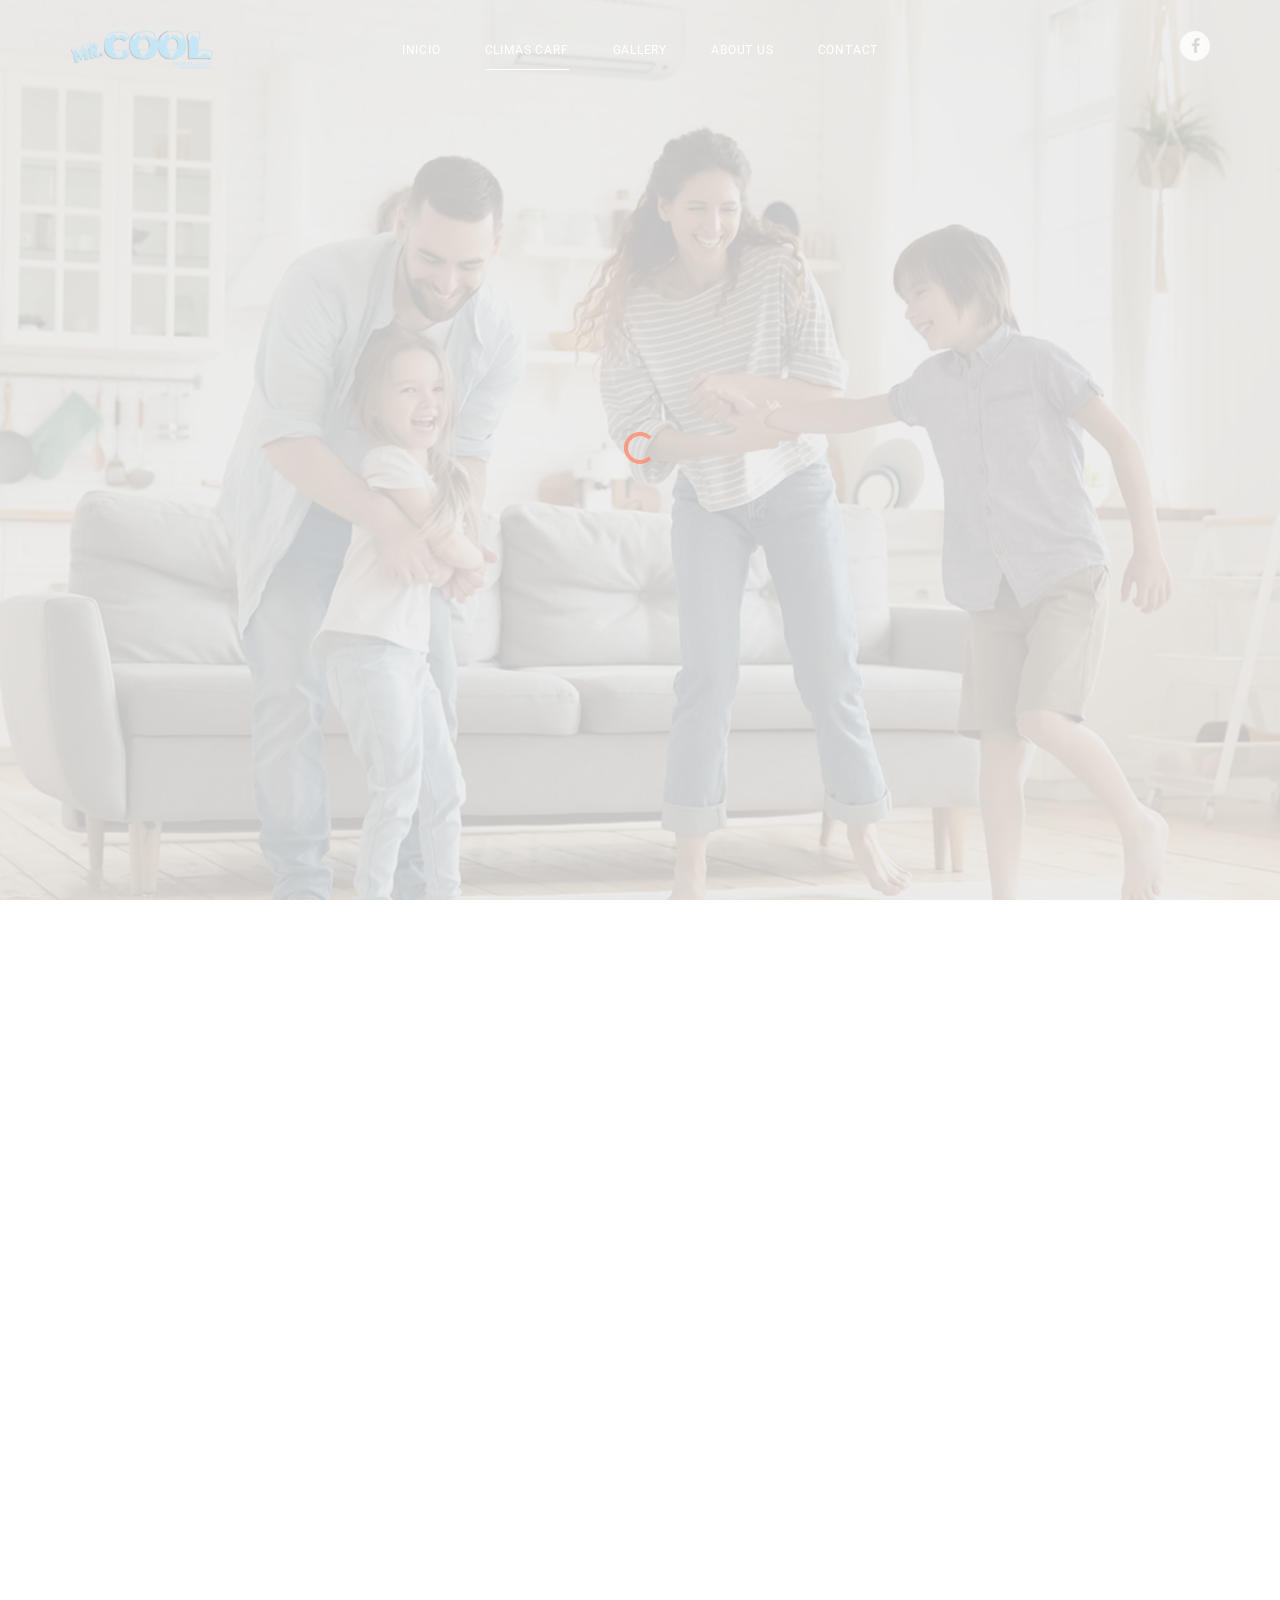
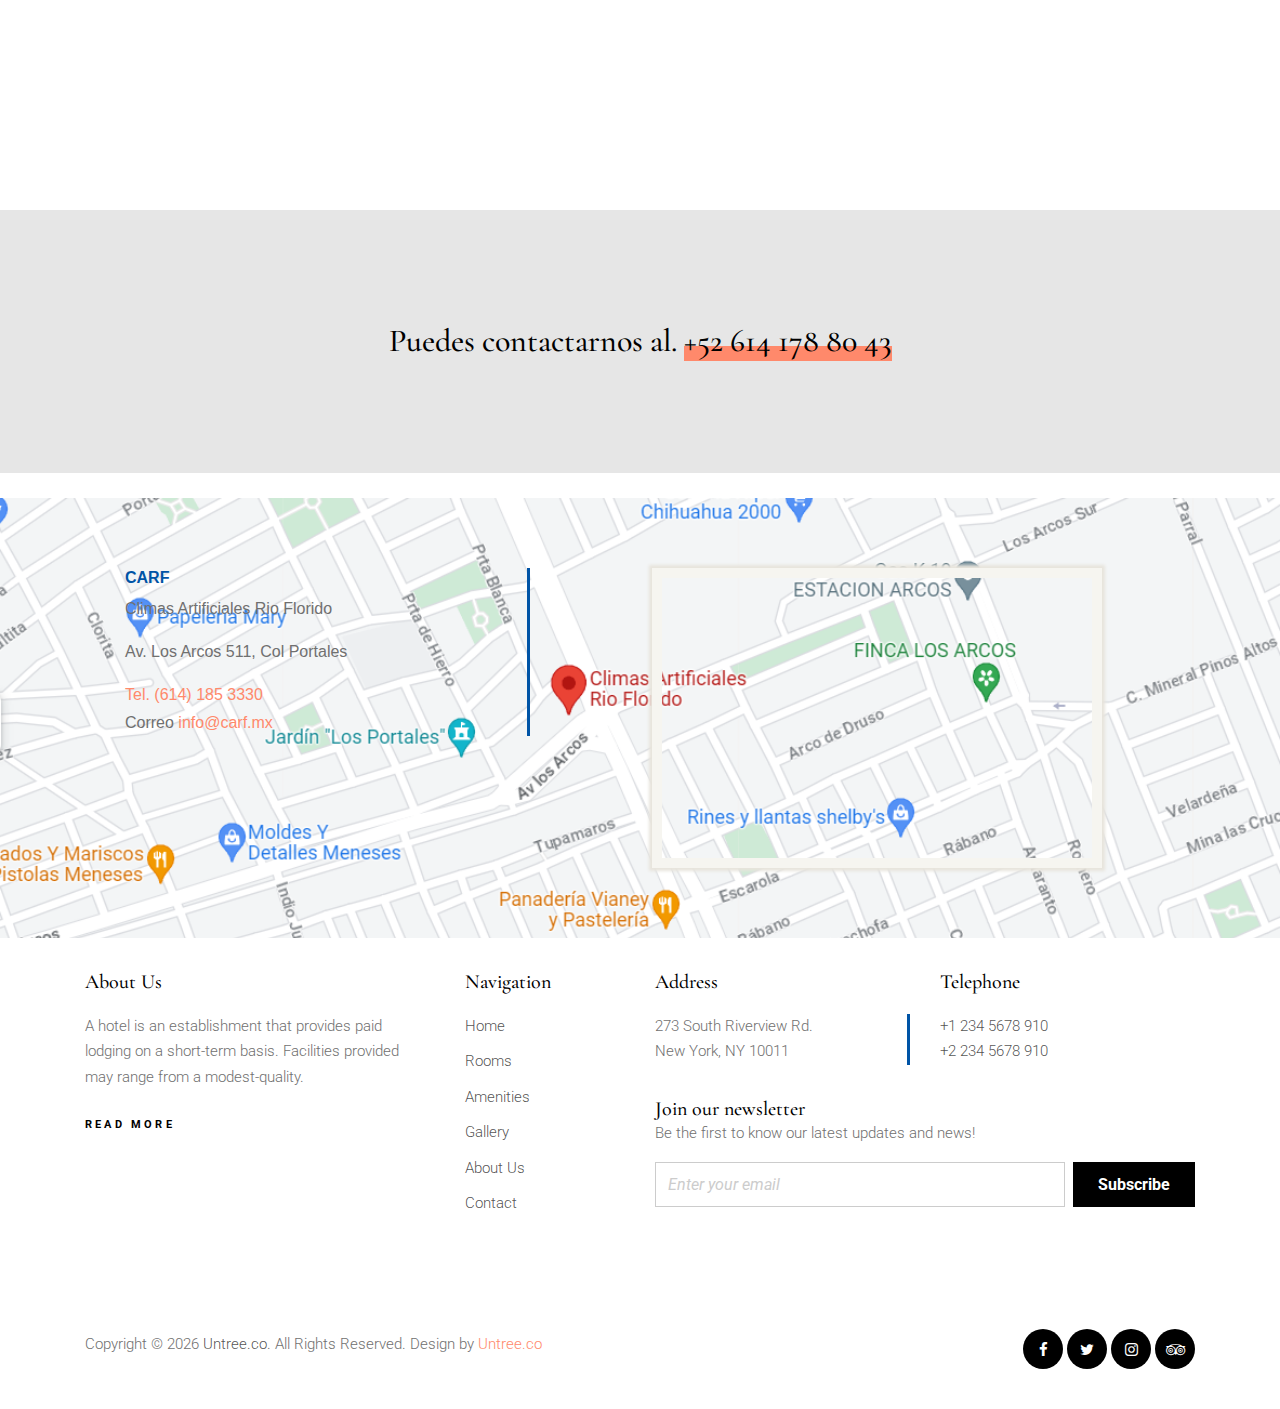
==== climas.html @ 11f44f5e "updates" ====
<!-- /*
* Template Name: LuxuryHotel
* Template Author: Untree.co
* Tempalte URI: https://untree.co/
* License: https://creativecommons.org/licenses/by/3.0/
*/ -->
<!doctype html>
<html lang="en">

<head>
  <meta charset="utf-8">
  <meta name="viewport" content="width=device-width, initial-scale=1, shrink-to-fit=no">
  <meta name="author" content="Untree.co">
  <link rel="shortcut icon" href="./images/icoMrCool-01.png">

  <meta name="description" content="" />
  <meta name="keywords" content="" />

  <link
    href="https://fonts.googleapis.com/css?family=Cormorant+Garamond:400,500i,700|Roboto:300,400,500,700&display=swap"
    rel="stylesheet">

  <link rel="stylesheet" href="css/vendor/icomoon/style.css">
  <link rel="stylesheet" href="css/vendor/owl.carousel.min.css">
  <link rel="stylesheet" href="css/vendor/aos.css">
  <link rel="stylesheet" href="css/vendor/animate.min.css">
  <link rel="stylesheet" href="css/vendor/bootstrap.css">

  <!-- Theme Style -->
  <link rel="stylesheet" href="css/style.css">

  <title>Climas Artificiales</title>
</head>
<body>

  <div id="untree_co--overlayer"></div>
  <div class="loader">
    <div class="spinner-border text-primary" role="status">
      <span class="sr-only">Loading...</span>
    </div>
  </div>

  <nav class="untree_co--site-mobile-menu">
    <div class="close-wrap d-flex">
      <a href="#" class="d-flex ml-auto js-menu-toggle">
        <span class="close-label">Cerrar</span>
        <div class="close-times">
          <span class="bar1"></span>
          <span class="bar2"></span>
        </div>
      </a>
    </div>
    <div class="site-mobile-inner"></div>
  </nav>


  <div class="untree_co--site-wrap">

    <nav class="untree_co--site-nav js-sticky-nav">
      <div class="container d-flex align-items-center">
        <div class="logo-wrap">
          <div class="logos">
            <img src="images/MrCool2-01.png" alt="">
          </div>
        </div>
        <div class="site-nav-ul-wrap text-center d-none d-lg-block">
          <ul class="site-nav-ul js-clone-nav">
            <li><a href="index.html">Inicio</a></li>
            <!-- <li class="has-children">
              <a href="rooms.html"></a>
              <ul class="dropdown">
                <li class="has-children">
                  <a href="#">King Bedroom</a>
                  <ul class="dropdown">
                    <li>
                      <a href="#">King Bedroom</a>
                    </li>
                    <li>
                      <a href="#">Queen &amp; Double Bedroom</a>
                    </li>
                    <li>
                      <a href="#">Le Voila Suite</a>
                    </li>
                  </ul>
                </li>
                <li>
                  <a href="#">Queen &amp; Double Bedroom</a>
                </li>
                <li>
                  <a href="#">Le Voila Suite</a>
                </li>
              </ul>
            </li> -->
            <li class="active"><a href="climas.html">Climas CARF</a></li>
            <li><a href="gallery.html">Gallery</a></li>
            <li><a href="about.html">About Us</a></li>
            <li><a href="contact.html">Contact</a></li>
          </ul>
        </div>
        <div class="icons-wrap text-md-right">

          <ul class="icons-top d-none d-lg-block">
            <!-- <li class="mr-4">
              <a href="#" class="js-search-toggle"><span class="icon-search2"></span></a>
            </li> -->
            <li>
              <a href="https://www.facebook.com/ClimasCARF" target="_blank"><span class="icon-facebook"></span></a>
            </li>
            <!-- <li>
              <a href="#"><span class="icon-twitter"></span></a>
            </li>
            <li>
              <a href="#"><span class="icon-instagram"></span></a>
            </li> -->
          </ul>

          <!-- Mobile Toggle -->
          <a href="#" class="d-block d-lg-none burger js-menu-toggle" data-toggle="collapse" data-target="#main-navbar">
            <span></span>
          </a>
        </div>
      </div>
    </nav>

    <main class="site-untree_co--main">


      <div class="untree_co--site-hero inner-page overlay"
        style="background-image: url('images/familia-aire-acondicionado.jpg')">
        <div class="container">
          <div class="row align-items-center justify-content-center">
            <div class="col-md-8 text-center">
              <div class="site-hero-contents" data-aos="fade-up">
                <h1 class="hero-heading text-white">Aire Acondicionado</h1>
                <h1 class="hero-heading text-white">Date un descanso.</h1>
              </div>
            </div>
          </div>
        </div>
      </div>

      <div class="untree_co--site-section">
        <div class="container">

          <div class="row justify-content-center text-center pt-0 pb-5">
            <div class="col-lg-7 section-heading" data-aos="fade-up">
              <h3 class="text-center">Fabricación, Venta e Instalación</h3>
              <h2>Aire Acondicionado, Calefacción y Refrigeración</h2>
            </div>
          </div>

          <div class="row custom-row-02192 align-items-stretch">
            <div class="col-md-6 col-lg-4 mb-5" data-aos="fade-up" data-aos-delay="100">
              <div class="media-29191 text-center h-100">
                <div class="media-29191-icon">
                  <img src="images/svg/fabricacion" alt="Image" class="img-fluid">
                </div>
                <h3>Fabricamos</h3>
                <p>Canalones americanos (pecho de paloma) y ductos de cualquier medida, solo de los mejores materiales
                </p>
                <p>
                <p><a class="readmore reverse">para cualquier proyecto, con la mejor calidad.</a></p>
                </p>
              </div>
            </div>

            <div class="col-md-6 col-lg-4 mb-5" data-aos="fade-up" data-aos-delay="200">
              <div class="media-29191 text-center h-100">
                <div class="media-29191-icon">
                  <img src="images/svg/instalacion" alt="Image" class="img-fluid">
                </div>
                <h3>Instalamos</h3>
                <p>Nos encargamos de toda la instalación necesaria para tu producto.
                </p>
                <p>
                <p><a class="readmore reverse">para cualquier proyecto, con la mejor calidad.</a></p>
                </p>
              </div>
            </div>
            <div class="col-md-6 col-lg-4 mb-5" data-aos="fade-up" data-aos-delay="100">
              <div class="media-29191 text-center h-100">
                <div class="media-29191-icon">
                  <img src="images/svg/venta.png" alt="Image" class="img-fluid">
                </div>
                <h3>Venta</h3>
                <p>Vendemos equipo de aire aconficionado, refrigeración y Calefacción, para su hogar u oficina.
                  Asi como refacciones y productos para el mantenimineto de su equipo.
                </p>
                <p>
                <p><a class="readmore reverse">para cualquier proyecto, con la mejor calidad.</a></p>
                </p>
              </div>
            </div>
          </div>
        </div>
      </div>
      <div class="untree_co--site-section py-5 bg-body-darker cta">
        <div class="container">
          <div class="row">
            <div class="col-12 text-center">
              <h3 class="m-0 p-0">Puedes contactarnos al. <a href="tel://+526141788042">+52 614 178 80 43</a></h3>
            </div>
          </div>
        </div>
      </div>
    </main>
    <section id="contacto">
      <div class="gmap-area">
        <div class="container">
          <div class="row">
            <div class="col-sm-5 map-content">
              <ul>
                <li>
                  <address>
                    <h5>CARF</h5>
                    <p>Climas Artificiales Rio Florido </p>
                    <p>Av. Los Arcos 511, Col Portales</p>
                    <p><a href="tel:+6141853330">Tel. (614) 185 3330</a><br>
                      Correo <a href="MAILTO:info@carf.mx">info@carf.mx</a></p>
                  </address>
                </li>
              </ul>
            </div>
            <div class="col-sm-7 text-center">
              <div class="gmap">
                <iframe
                  src="https://www.google.com/maps/embed?pb=!1m0!3m2!1ses-419!2smx!4v1468953461432!6m8!1m7!1saCD23Xq8eUC2lxLMe-7nBg!2m2!1d28.73605409561664!2d-106.1353662226344!3f328.1007007539862!4f0!5f0.7820865974627469"
                  width="600" height="450" frameborder="0" style="border:0" allowfullscreen></iframe>

              </div>
            </div>


          </div>
        </div>
      </div>
    </section>
    <footer class="untree_co--site-footer">

      <div class="container">
        <div class="row">
          <div class="col-md-4 pr-md-5">
            <h3>About Us</h3>
            <p>A hotel is an establishment that provides paid lodging on a short-term basis. Facilities provided may
              range from a modest-quality.</p>
            <p><a href="#" class="readmore">Read more</a></p>
          </div>
          <div class="col-md-8 ml-auto">
            <div class="row">
              <div class="col-md-3">
                <h3>Navigation</h3>
                <ul class="list-unstyled">
                  <li><a href="#">Home</a></li>
                  <li><a href="#">Rooms</a></li>
                  <li><a href="#">Amenities</a></li>
                  <li><a href="#">Gallery</a></li>
                  <li><a href="#">About Us</a></li>
                  <li><a href="#">Contact</a></li>
                </ul>
              </div>
              <div class="col-md-9 ml-auto">
                <div class="row mb-3">
                  <div class="col-md-6">
                    <h3>Address</h3>
                    <address>273 South Riverview Rd. <br> New York, NY 10011</address>
                  </div>
                  <div class="col-md-6">
                    <h3>Telephone</h3>
                    <p>
                      <a href="#">+1 234 5678 910</a> <br>
                      <a href="#">+2 234 5678 910</a>
                    </p>
                  </div>
                </div>

                <h3 class="mb-0">Join our newsletter</h3>
                <p>Be the first to know our latest updates and news!</p>
                <form action="#" method="" class="form-subscribe">
                  <div class="form-group d-flex">
                    <input type="email" class="form-control mr-2" placeholder="Enter your email">
                    <input type="submit" value="Subscribe" class="btn btn-black px-4 text-white">
                  </div>
                </form>
              </div>

            </div>
          </div>
        </div>
        <div class="row mt-5 pt-5 align-items-center">
          <div class="col-md-6 text-md-left">
            <!-- Link back to Untree.co can't be removed. Template is licensed under CC BY 3.0. If you purchased a license you can remove this. -->
            <p>
              Copyright &copy;
              <script>document.write(new Date().getFullYear());</script> <a href="index.html">Untree.co</a>. All Rights
              Reserved. Design by <a href="https://untree.co/" target="_blank" class="text-primary">Untree.co</a>
            </p>
            <!-- Link back to Untree.co can't be removed. Template is licensed under CC BY 3.0. If you purchased a license you can remove this. -->
          </div>
          <div class="col-md-6 text-md-right">
            <ul class="icons-top icons-dark">
              <li>
                <a href="#"><span class="icon-facebook"></span></a>
              </li>
              <li>
                <a href="#"><span class="icon-twitter"></span></a>
              </li>
              <li>
                <a href="#"><span class="icon-instagram"></span></a>
              </li>
              <li>
                <a href="#"><span class="icon-tripadvisor"></span></a>
              </li>
            </ul>

          </div>
        </div>
      </div>

    </footer>
  </div>
  <!-- Search -->
  <div class="search-wrap">
    <a href="#" class="close-search js-search-toggle">
      <span>Close</span>
    </a>
    <div class="container">
      <div class="row justify-content-center align-items-center text-center">
        <div class="col-md-12">
          <form action="#">
            <input type="search" name="s" id="s" placeholder="Type a keyword and hit enter..." autocomplete="false">
          </form>
        </div>
      </div>
    </div>
  </div>

  <script src="js/vendor/jquery-3.3.1.min.js"></script>
  <script src="js/vendor/popper.min.js"></script>
  <script src="js/vendor/bootstrap.min.js"></script>

  <script src="js/vendor/owl.carousel.min.js"></script>

  <script src="js/vendor/jarallax.min.js"></script>
  <script src="js/vendor/jarallax-element.min.js"></script>
  <script src="js/vendor/ofi.min.js"></script>

  <script src="js/vendor/aos.js"></script>

  <script src="js/vendor/jquery.lettering.js"></script>
  <script src="js/vendor/jquery.sticky.js"></script>

  <script src="js/vendor/TweenMax.min.js"></script>
  <script src="js/vendor/ScrollMagic.min.js"></script>
  <script src="js/vendor/scrollmagic.animation.gsap.min.js"></script>
  <script src="js/vendor/debug.addIndicators.min.js"></script>


  <script src="js/main.js"></script>
</body>
</html>
---- css/vendor/icomoon/style.css ----
@font-face {
  font-family: 'icomoon';
  src:  url('fonts/icomoon.eot?10si43');
  src:  url('fonts/icomoon.eot?10si43#iefix') format('embedded-opentype'),
    url('fonts/icomoon.ttf?10si43') format('truetype'),
    url('fonts/icomoon.woff?10si43') format('woff'),
    url('fonts/icomoon.svg?10si43#icomoon') format('svg');
  font-weight: normal;
  font-style: normal;
}

[class^="icon-"], [class*=" icon-"] {
  /* use !important to prevent issues with browser extensions that change fonts */
  font-family: 'icomoon' !important;
  speak: none;
  font-style: normal;
  font-weight: normal;
  font-variant: normal;
  text-transform: none;
  line-height: 1;

  /* Better Font Rendering =========== */
  -webkit-font-smoothing: antialiased;
  -moz-osx-font-smoothing: grayscale;
}

.icon-asterisk:before {
  content: "\f069";
}
.icon-plus:before {
  content: "\f067";
}
.icon-question:before {
  content: "\f128";
}
.icon-minus:before {
  content: "\f068";
}
.icon-glass:before {
  content: "\f000";
}
.icon-music:before {
  content: "\f001";
}
.icon-search:before {
  content: "\f002";
}
.icon-envelope-o:before {
  content: "\f003";
}
.icon-heart:before {
  content: "\f004";
}
.icon-star:before {
  content: "\f005";
}
.icon-star-o:before {
  content: "\f006";
}
.icon-user:before {
  content: "\f007";
}
.icon-film:before {
  content: "\f008";
}
.icon-th-large:before {
  content: "\f009";
}
.icon-th:before {
  content: "\f00a";
}
.icon-th-list:before {
  content: "\f00b";
}
.icon-check:before {
  content: "\f00c";
}
.icon-close:before {
  content: "\f00d";
}
.icon-remove:before {
  content: "\f00d";
}
.icon-times:before {
  content: "\f00d";
}
.icon-search-plus:before {
  content: "\f00e";
}
.icon-search-minus:before {
  content: "\f010";
}
.icon-power-off:before {
  content: "\f011";
}
.icon-signal:before {
  content: "\f012";
}
.icon-cog:before {
  content: "\f013";
}
.icon-gear:before {
  content: "\f013";
}
.icon-trash-o:before {
  content: "\f014";
}
.icon-home:before {
  content: "\f015";
}
.icon-file-o:before {
  content: "\f016";
}
.icon-clock-o:before {
  content: "\f017";
}
.icon-road:before {
  content: "\f018";
}
.icon-download:before {
  content: "\f019";
}
.icon-arrow-circle-o-down:before {
  content: "\f01a";
}
.icon-arrow-circle-o-up:before {
  content: "\f01b";
}
.icon-inbox:before {
  content: "\f01c";
}
.icon-play-circle-o:before {
  content: "\f01d";
}
.icon-repeat:before {
  content: "\f01e";
}
.icon-rotate-right:before {
  content: "\f01e";
}
.icon-refresh:before {
  content: "\f021";
}
.icon-list-alt:before {
  content: "\f022";
}
.icon-lock:before {
  content: "\f023";
}
.icon-flag:before {
  content: "\f024";
}
.icon-headphones:before {
  content: "\f025";
}
.icon-volume-off:before {
  content: "\f026";
}
.icon-volume-down:before {
  content: "\f027";
}
.icon-volume-up:before {
  content: "\f028";
}
.icon-qrcode:before {
  content: "\f029";
}
.icon-barcode:before {
  content: "\f02a";
}
.icon-tag:before {
  content: "\f02b";
}
.icon-tags:before {
  content: "\f02c";
}
.icon-book:before {
  content: "\f02d";
}
.icon-bookmark:before {
  content: "\f02e";
}
.icon-print:before {
  content: "\f02f";
}
.icon-camera:before {
  content: "\f030";
}
.icon-font:before {
  content: "\f031";
}
.icon-bold:before {
  content: "\f032";
}
.icon-italic:before {
  content: "\f033";
}
.icon-text-height:before {
  content: "\f034";
}
.icon-text-width:before {
  content: "\f035";
}
.icon-align-left:before {
  content: "\f036";
}
.icon-align-center:before {
  content: "\f037";
}
.icon-align-right:before {
  content: "\f038";
}
.icon-align-justify:before {
  content: "\f039";
}
.icon-list:before {
  content: "\f03a";
}
.icon-dedent:before {
  content: "\f03b";
}
.icon-outdent:before {
  content: "\f03b";
}
.icon-indent:before {
  content: "\f03c";
}
.icon-video-camera:before {
  content: "\f03d";
}
.icon-image:before {
  content: "\f03e";
}
.icon-photo:before {
  content: "\f03e";
}
.icon-picture-o:before {
  content: "\f03e";
}
.icon-pencil:before {
  content: "\f040";
}
.icon-map-marker:before {
  content: "\f041";
}
.icon-adjust:before {
  content: "\f042";
}
.icon-tint:before {
  content: "\f043";
}
.icon-edit:before {
  content: "\f044";
}
.icon-pencil-square-o:before {
  content: "\f044";
}
.icon-share-square-o:before {
  content: "\f045";
}
.icon-check-square-o:before {
  content: "\f046";
}
.icon-arrows:before {
  content: "\f047";
}
.icon-step-backward:before {
  content: "\f048";
}
.icon-fast-backward:before {
  content: "\f049";
}
.icon-backward:before {
  content: "\f04a";
}
.icon-play:before {
  content: "\f04b";
}
.icon-pause:before {
  content: "\f04c";
}
.icon-stop:before {
  content: "\f04d";
}
.icon-forward:before {
  content: "\f04e";
}
.icon-fast-forward:before {
  content: "\f050";
}
.icon-step-forward:before {
  content: "\f051";
}
.icon-eject:before {
  content: "\f052";
}
.icon-chevron-left:before {
  content: "\f053";
}
.icon-chevron-right:before {
  content: "\f054";
}
.icon-plus-circle:before {
  content: "\f055";
}
.icon-minus-circle:before {
  content: "\f056";
}
.icon-times-circle:before {
  content: "\f057";
}
.icon-check-circle:before {
  content: "\f058";
}
.icon-question-circle:before {
  content: "\f059";
}
.icon-info-circle:before {
  content: "\f05a";
}
.icon-crosshairs:before {
  content: "\f05b";
}
.icon-times-circle-o:before {
  content: "\f05c";
}
.icon-check-circle-o:before {
  content: "\f05d";
}
.icon-ban:before {
  content: "\f05e";
}
.icon-arrow-left:before {
  content: "\f060";
}
.icon-arrow-right:before {
  content: "\f061";
}
.icon-arrow-up:before {
  content: "\f062";
}
.icon-arrow-down:before {
  content: "\f063";
}
.icon-mail-forward:before {
  content: "\f064";
}
.icon-share:before {
  content: "\f064";
}
.icon-expand:before {
  content: "\f065";
}
.icon-compress:before {
  content: "\f066";
}
.icon-exclamation-circle:before {
  content: "\f06a";
}
.icon-gift:before {
  content: "\f06b";
}
.icon-leaf:before {
  content: "\f06c";
}
.icon-fire:before {
  content: "\f06d";
}
.icon-eye:before {
  content: "\f06e";
}
.icon-eye-slash:before {
  content: "\f070";
}
.icon-exclamation-triangle:before {
  content: "\f071";
}
.icon-warning:before {
  content: "\f071";
}
.icon-plane:before {
  content: "\f072";
}
.icon-calendar:before {
  content: "\f073";
}
.icon-random:before {
  content: "\f074";
}
.icon-comment:before {
  content: "\f075";
}
.icon-magnet:before {
  content: "\f076";
}
.icon-chevron-up:before {
  content: "\f077";
}
.icon-chevron-down:before {
  content: "\f078";
}
.icon-retweet:before {
  content: "\f079";
}
.icon-shopping-cart:before {
  content: "\f07a";
}
.icon-folder:before {
  content: "\f07b";
}
.icon-folder-open:before {
  content: "\f07c";
}
.icon-arrows-v:before {
  content: "\f07d";
}
.icon-arrows-h:before {
  content: "\f07e";
}
.icon-bar-chart:before {
  content: "\f080";
}
.icon-bar-chart-o:before {
  content: "\f080";
}
.icon-twitter-square:before {
  content: "\f081";
}
.icon-facebook-square:before {
  content: "\f082";
}
.icon-camera-retro:before {
  content: "\f083";
}
.icon-key:before {
  content: "\f084";
}
.icon-cogs:before {
  content: "\f085";
}
.icon-gears:before {
  content: "\f085";
}
.icon-comments:before {
  content: "\f086";
}
.icon-thumbs-o-up:before {
  content: "\f087";
}
.icon-thumbs-o-down:before {
  content: "\f088";
}
.icon-star-half:before {
  content: "\f089";
}
.icon-heart-o:before {
  content: "\f08a";
}
.icon-sign-out:before {
  content: "\f08b";
}
.icon-linkedin-square:before {
  content: "\f08c";
}
.icon-thumb-tack:before {
  content: "\f08d";
}
.icon-external-link:before {
  content: "\f08e";
}
.icon-sign-in:before {
  content: "\f090";
}
.icon-trophy:before {
  content: "\f091";
}
.icon-github-square:before {
  content: "\f092";
}
.icon-upload:before {
  content: "\f093";
}
.icon-lemon-o:before {
  content: "\f094";
}
.icon-phone:before {
  content: "\f095";
}
.icon-square-o:before {
  content: "\f096";
}
.icon-bookmark-o:before {
  content: "\f097";
}
.icon-phone-square:before {
  content: "\f098";
}
.icon-twitter:before {
  content: "\f099";
}
.icon-facebook:before {
  content: "\f09a";
}
.icon-facebook-f:before {
  content: "\f09a";
}
.icon-github:before {
  content: "\f09b";
}
.icon-unlock:before {
  content: "\f09c";
}
.icon-credit-card:before {
  content: "\f09d";
}
.icon-feed:before {
  content: "\f09e";
}
.icon-rss:before {
  content: "\f09e";
}
.icon-hdd-o:before {
  content: "\f0a0";
}
.icon-bullhorn:before {
  content: "\f0a1";
}
.icon-bell-o:before {
  content: "\f0a2";
}
.icon-certificate:before {
  content: "\f0a3";
}
.icon-hand-o-right:before {
  content: "\f0a4";
}
.icon-hand-o-left:before {
  content: "\f0a5";
}
.icon-hand-o-up:before {
  content: "\f0a6";
}
.icon-hand-o-down:before {
  content: "\f0a7";
}
.icon-arrow-circle-left:before {
  content: "\f0a8";
}
.icon-arrow-circle-right:before {
  content: "\f0a9";
}
.icon-arrow-circle-up:before {
  content: "\f0aa";
}
.icon-arrow-circle-down:before {
  content: "\f0ab";
}
.icon-globe:before {
  content: "\f0ac";
}
.icon-wrench:before {
  content: "\f0ad";
}
.icon-tasks:before {
  content: "\f0ae";
}
.icon-filter:before {
  content: "\f0b0";
}
.icon-briefcase:before {
  content: "\f0b1";
}
.icon-arrows-alt:before {
  content: "\f0b2";
}
.icon-group:before {
  content: "\f0c0";
}
.icon-users:before {
  content: "\f0c0";
}
.icon-chain:before {
  content: "\f0c1";
}
.icon-link:before {
  content: "\f0c1";
}
.icon-cloud:before {
  content: "\f0c2";
}
.icon-flask:before {
  content: "\f0c3";
}
.icon-cut:before {
  content: "\f0c4";
}
.icon-scissors:before {
  content: "\f0c4";
}
.icon-copy:before {
  content: "\f0c5";
}
.icon-files-o:before {
  content: "\f0c5";
}
.icon-paperclip:before {
  content: "\f0c6";
}
.icon-floppy-o:before {
  content: "\f0c7";
}
.icon-save:before {
  content: "\f0c7";
}
.icon-square:before {
  content: "\f0c8";
}
.icon-bars:before {
  content: "\f0c9";
}
.icon-navicon:before {
  content: "\f0c9";
}
.icon-reorder:before {
  content: "\f0c9";
}
.icon-list-ul:before {
  content: "\f0ca";
}
.icon-list-ol:before {
  content: "\f0cb";
}
.icon-strikethrough:before {
  content: "\f0cc";
}
.icon-underline:before {
  content: "\f0cd";
}
.icon-table:before {
  content: "\f0ce";
}
.icon-magic:before {
  content: "\f0d0";
}
.icon-truck:before {
  content: "\f0d1";
}
.icon-pinterest:before {
  content: "\f0d2";
}
.icon-pinterest-square:before {
  content: "\f0d3";
}
.icon-google-plus-square:before {
  content: "\f0d4";
}
.icon-google-plus:before {
  content: "\f0d5";
}
.icon-money:before {
  content: "\f0d6";
}
.icon-caret-down:before {
  content: "\f0d7";
}
.icon-caret-up:before {
  content: "\f0d8";
}
.icon-caret-left:before {
  content: "\f0d9";
}
.icon-caret-right:before {
  content: "\f0da";
}
.icon-columns:before {
  content: "\f0db";
}
.icon-sort:before {
  content: "\f0dc";
}
.icon-unsorted:before {
  content: "\f0dc";
}
.icon-sort-desc:before {
  content: "\f0dd";
}
.icon-sort-down:before {
  content: "\f0dd";
}
.icon-sort-asc:before {
  content: "\f0de";
}
.icon-sort-up:before {
  content: "\f0de";
}
.icon-envelope:before {
  content: "\f0e0";
}
.icon-linkedin:before {
  content: "\f0e1";
}
.icon-rotate-left:before {
  content: "\f0e2";
}
.icon-undo:before {
  content: "\f0e2";
}
.icon-gavel:before {
  content: "\f0e3";
}
.icon-legal:before {
  content: "\f0e3";
}
.icon-dashboard:before {
  content: "\f0e4";
}
.icon-tachometer:before {
  content: "\f0e4";
}
.icon-comment-o:before {
  content: "\f0e5";
}
.icon-comments-o:before {
  content: "\f0e6";
}
.icon-bolt:before {
  content: "\f0e7";
}
.icon-flash:before {
  content: "\f0e7";
}
.icon-sitemap:before {
  content: "\f0e8";
}
.icon-umbrella:before {
  content: "\f0e9";
}
.icon-clipboard:before {
  content: "\f0ea";
}
.icon-paste:before {
  content: "\f0ea";
}
.icon-lightbulb-o:before {
  content: "\f0eb";
}
.icon-exchange:before {
  content: "\f0ec";
}
.icon-cloud-download:before {
  content: "\f0ed";
}
.icon-cloud-upload:before {
  content: "\f0ee";
}
.icon-user-md:before {
  content: "\f0f0";
}
.icon-stethoscope:before {
  content: "\f0f1";
}
.icon-suitcase:before {
  content: "\f0f2";
}
.icon-bell:before {
  content: "\f0f3";
}
.icon-coffee:before {
  content: "\f0f4";
}
.icon-cutlery:before {
  content: "\f0f5";
}
.icon-file-text-o:before {
  content: "\f0f6";
}
.icon-building-o:before {
  content: "\f0f7";
}
.icon-hospital-o:before {
  content: "\f0f8";
}
.icon-ambulance:before {
  content: "\f0f9";
}
.icon-medkit:before {
  content: "\f0fa";
}
.icon-fighter-jet:before {
  content: "\f0fb";
}
.icon-beer:before {
  content: "\f0fc";
}
.icon-h-square:before {
  content: "\f0fd";
}
.icon-plus-square:before {
  content: "\f0fe";
}
.icon-angle-double-left:before {
  content: "\f100";
}
.icon-angle-double-right:before {
  content: "\f101";
}
.icon-angle-double-up:before {
  content: "\f102";
}
.icon-angle-double-down:before {
  content: "\f103";
}
.icon-angle-left:before {
  content: "\f104";
}
.icon-angle-right:before {
  content: "\f105";
}
.icon-angle-up:before {
  content: "\f106";
}
.icon-angle-down:before {
  content: "\f107";
}
.icon-desktop:before {
  content: "\f108";
}
.icon-laptop:before {
  content: "\f109";
}
.icon-tablet:before {
  content: "\f10a";
}
.icon-mobile:before {
  content: "\f10b";
}
.icon-mobile-phone:before {
  content: "\f10b";
}
.icon-circle-o:before {
  content: "\f10c";
}
.icon-quote-left:before {
  content: "\f10d";
}
.icon-quote-right:before {
  content: "\f10e";
}
.icon-spinner:before {
  content: "\f110";
}
.icon-circle:before {
  content: "\f111";
}
.icon-mail-reply:before {
  content: "\f112";
}
.icon-reply:before {
  content: "\f112";
}
.icon-github-alt:before {
  content: "\f113";
}
.icon-folder-o:before {
  content: "\f114";
}
.icon-folder-open-o:before {
  content: "\f115";
}
.icon-smile-o:before {
  content: "\f118";
}
.icon-frown-o:before {
  content: "\f119";
}
.icon-meh-o:before {
  content: "\f11a";
}
.icon-gamepad:before {
  content: "\f11b";
}
.icon-keyboard-o:before {
  content: "\f11c";
}
.icon-flag-o:before {
  content: "\f11d";
}
.icon-flag-checkered:before {
  content: "\f11e";
}
.icon-terminal:before {
  content: "\f120";
}
.icon-code:before {
  content: "\f121";
}
.icon-mail-reply-all:before {
  content: "\f122";
}
.icon-reply-all:before {
  content: "\f122";
}
.icon-star-half-empty:before {
  content: "\f123";
}
.icon-star-half-full:before {
  content: "\f123";
}
.icon-star-half-o:before {
  content: "\f123";
}
.icon-location-arrow:before {
  content: "\f124";
}
.icon-crop:before {
  content: "\f125";
}
.icon-code-fork:before {
  content: "\f126";
}
.icon-chain-broken:before {
  content: "\f127";
}
.icon-unlink:before {
  content: "\f127";
}
.icon-info:before {
  content: "\f129";
}
.icon-exclamation:before {
  content: "\f12a";
}
.icon-superscript:before {
  content: "\f12b";
}
.icon-subscript:before {
  content: "\f12c";
}
.icon-eraser:before {
  content: "\f12d";
}
.icon-puzzle-piece:before {
  content: "\f12e";
}
.icon-microphone:before {
  content: "\f130";
}
.icon-microphone-slash:before {
  content: "\f131";
}
.icon-shield:before {
  content: "\f132";
}
.icon-calendar-o:before {
  content: "\f133";
}
.icon-fire-extinguisher:before {
  content: "\f134";
}
.icon-rocket:before {
  content: "\f135";
}
.icon-maxcdn:before {
  content: "\f136";
}
.icon-chevron-circle-left:before {
  content: "\f137";
}
.icon-chevron-circle-right:before {
  content: "\f138";
}
.icon-chevron-circle-up:before {
  content: "\f139";
}
.icon-chevron-circle-down:before {
  content: "\f13a";
}
.icon-html5:before {
  content: "\f13b";
}
.icon-css3:before {
  content: "\f13c";
}
.icon-anchor:before {
  content: "\f13d";
}
.icon-unlock-alt:before {
  content: "\f13e";
}
.icon-bullseye:before {
  content: "\f140";
}
.icon-ellipsis-h:before {
  content: "\f141";
}
.icon-ellipsis-v:before {
  content: "\f142";
}
.icon-rss-square:before {
  content: "\f143";
}
.icon-play-circle:before {
  content: "\f144";
}
.icon-ticket:before {
  content: "\f145";
}
.icon-minus-square:before {
  content: "\f146";
}
.icon-minus-square-o:before {
  content: "\f147";
}
.icon-level-up:before {
  content: "\f148";
}
.icon-level-down:before {
  content: "\f149";
}
.icon-check-square:before {
  content: "\f14a";
}
.icon-pencil-square:before {
  content: "\f14b";
}
.icon-external-link-square:before {
  content: "\f14c";
}
.icon-share-square:before {
  content: "\f14d";
}
.icon-compass:before {
  content: "\f14e";
}
.icon-caret-square-o-down:before {
  content: "\f150";
}
.icon-toggle-down:before {
  content: "\f150";
}
.icon-caret-square-o-up:before {
  content: "\f151";
}
.icon-toggle-up:before {
  content: "\f151";
}
.icon-caret-square-o-right:before {
  content: "\f152";
}
.icon-toggle-right:before {
  content: "\f152";
}
.icon-eur:before {
  content: "\f153";
}
.icon-euro:before {
  content: "\f153";
}
.icon-gbp:before {
  content: "\f154";
}
.icon-dollar:before {
  content: "\f155";
}
.icon-usd:before {
  content: "\f155";
}
.icon-inr:before {
  content: "\f156";
}
.icon-rupee:before {
  content: "\f156";
}
.icon-cny:before {
  content: "\f157";
}
.icon-jpy:before {
  content: "\f157";
}
.icon-rmb:before {
  content: "\f157";
}
.icon-yen:before {
  content: "\f157";
}
.icon-rouble:before {
  content: "\f158";
}
.icon-rub:before {
  content: "\f158";
}
.icon-ruble:before {
  content: "\f158";
}
.icon-krw:before {
  content: "\f159";
}
.icon-won:before {
  content: "\f159";
}
.icon-bitcoin:before {
  content: "\f15a";
}
.icon-btc:before {
  content: "\f15a";
}
.icon-file:before {
  content: "\f15b";
}
.icon-file-text:before {
  content: "\f15c";
}
.icon-sort-alpha-asc:before {
  content: "\f15d";
}
.icon-sort-alpha-desc:before {
  content: "\f15e";
}
.icon-sort-amount-asc:before {
  content: "\f160";
}
.icon-sort-amount-desc:before {
  content: "\f161";
}
.icon-sort-numeric-asc:before {
  content: "\f162";
}
.icon-sort-numeric-desc:before {
  content: "\f163";
}
.icon-thumbs-up:before {
  content: "\f164";
}
.icon-thumbs-down:before {
  content: "\f165";
}
.icon-youtube-square:before {
  content: "\f166";
}
.icon-youtube:before {
  content: "\f167";
}
.icon-xing:before {
  content: "\f168";
}
.icon-xing-square:before {
  content: "\f169";
}
.icon-youtube-play:before {
  content: "\f16a";
}
.icon-dropbox:before {
  content: "\f16b";
}
.icon-stack-overflow:before {
  content: "\f16c";
}
.icon-instagram:before {
  content: "\f16d";
}
.icon-flickr:before {
  content: "\f16e";
}
.icon-adn:before {
  content: "\f170";
}
.icon-bitbucket:before {
  content: "\f171";
}
.icon-bitbucket-square:before {
  content: "\f172";
}
.icon-tumblr:before {
  content: "\f173";
}
.icon-tumblr-square:before {
  content: "\f174";
}
.icon-long-arrow-down:before {
  content: "\f175";
}
.icon-long-arrow-up:before {
  content: "\f176";
}
.icon-long-arrow-left:before {
  content: "\f177";
}
.icon-long-arrow-right:before {
  content: "\f178";
}
.icon-apple:before {
  content: "\f179";
}
.icon-windows:before {
  content: "\f17a";
}
.icon-android:before {
  content: "\f17b";
}
.icon-linux:before {
  content: "\f17c";
}
.icon-dribbble:before {
  content: "\f17d";
}
.icon-skype:before {
  content: "\f17e";
}
.icon-foursquare:before {
  content: "\f180";
}
.icon-trello:before {
  content: "\f181";
}
.icon-female:before {
  content: "\f182";
}
.icon-male:before {
  content: "\f183";
}
.icon-gittip:before {
  content: "\f184";
}
.icon-gratipay:before {
  content: "\f184";
}
.icon-sun-o:before {
  content: "\f185";
}
.icon-moon-o:before {
  content: "\f186";
}
.icon-archive:before {
  content: "\f187";
}
.icon-bug:before {
  content: "\f188";
}
.icon-vk:before {
  content: "\f189";
}
.icon-weibo:before {
  content: "\f18a";
}
.icon-renren:before {
  content: "\f18b";
}
.icon-pagelines:before {
  content: "\f18c";
}
.icon-stack-exchange:before {
  content: "\f18d";
}
.icon-arrow-circle-o-right:before {
  content: "\f18e";
}
.icon-arrow-circle-o-left:before {
  content: "\f190";
}
.icon-caret-square-o-left:before {
  content: "\f191";
}
.icon-toggle-left:before {
  content: "\f191";
}
.icon-dot-circle-o:before {
  content: "\f192";
}
.icon-wheelchair:before {
  content: "\f193";
}
.icon-vimeo-square:before {
  content: "\f194";
}
.icon-try:before {
  content: "\f195";
}
.icon-turkish-lira:before {
  content: "\f195";
}
.icon-plus-square-o:before {
  content: "\f196";
}
.icon-space-shuttle:before {
  content: "\f197";
}
.icon-slack:before {
  content: "\f198";
}
.icon-envelope-square:before {
  content: "\f199";
}
.icon-wordpress:before {
  content: "\f19a";
}
.icon-openid:before {
  content: "\f19b";
}
.icon-bank:before {
  content: "\f19c";
}
.icon-institution:before {
  content: "\f19c";
}
.icon-university:before {
  content: "\f19c";
}
.icon-graduation-cap:before {
  content: "\f19d";
}
.icon-mortar-board:before {
  content: "\f19d";
}
.icon-yahoo:before {
  content: "\f19e";
}
.icon-google:before {
  content: "\f1a0";
}
.icon-reddit:before {
  content: "\f1a1";
}
.icon-reddit-square:before {
  content: "\f1a2";
}
.icon-stumbleupon-circle:before {
  content: "\f1a3";
}
.icon-stumbleupon:before {
  content: "\f1a4";
}
.icon-delicious:before {
  content: "\f1a5";
}
.icon-digg:before {
  content: "\f1a6";
}
.icon-pied-piper-pp:before {
  content: "\f1a7";
}
.icon-pied-piper-alt:before {
  content: "\f1a8";
}
.icon-drupal:before {
  content: "\f1a9";
}
.icon-joomla:before {
  content: "\f1aa";
}
.icon-language:before {
  content: "\f1ab";
}
.icon-fax:before {
  content: "\f1ac";
}
.icon-building:before {
  content: "\f1ad";
}
.icon-child:before {
  content: "\f1ae";
}
.icon-paw:before {
  content: "\f1b0";
}
.icon-spoon:before {
  content: "\f1b1";
}
.icon-cube:before {
  content: "\f1b2";
}
.icon-cubes:before {
  content: "\f1b3";
}
.icon-behance:before {
  content: "\f1b4";
}
.icon-behance-square:before {
  content: "\f1b5";
}
.icon-steam:before {
  content: "\f1b6";
}
.icon-steam-square:before {
  content: "\f1b7";
}
.icon-recycle:before {
  content: "\f1b8";
}
.icon-automobile:before {
  content: "\f1b9";
}
.icon-car:before {
  content: "\f1b9";
}
.icon-cab:before {
  content: "\f1ba";
}
.icon-taxi:before {
  content: "\f1ba";
}
.icon-tree:before {
  content: "\f1bb";
}
.icon-spotify:before {
  content: "\f1bc";
}
.icon-deviantart:before {
  content: "\f1bd";
}
.icon-soundcloud:before {
  content: "\f1be";
}
.icon-database:before {
  content: "\f1c0";
}
.icon-file-pdf-o:before {
  content: "\f1c1";
}
.icon-file-word-o:before {
  content: "\f1c2";
}
.icon-file-excel-o:before {
  content: "\f1c3";
}
.icon-file-powerpoint-o:before {
  content: "\f1c4";
}
.icon-file-image-o:before {
  content: "\f1c5";
}
.icon-file-photo-o:before {
  content: "\f1c5";
}
.icon-file-picture-o:before {
  content: "\f1c5";
}
.icon-file-archive-o:before {
  content: "\f1c6";
}
.icon-file-zip-o:before {
  content: "\f1c6";
}
.icon-file-audio-o:before {
  content: "\f1c7";
}
.icon-file-sound-o:before {
  content: "\f1c7";
}
.icon-file-movie-o:before {
  content: "\f1c8";
}
.icon-file-video-o:before {
  content: "\f1c8";
}
.icon-file-code-o:before {
  content: "\f1c9";
}
.icon-vine:before {
  content: "\f1ca";
}
.icon-codepen:before {
  content: "\f1cb";
}
.icon-jsfiddle:before {
  content: "\f1cc";
}
.icon-life-bouy:before {
  content: "\f1cd";
}
.icon-life-buoy:before {
  content: "\f1cd";
}
.icon-life-ring:before {
  content: "\f1cd";
}
.icon-life-saver:before {
  content: "\f1cd";
}
.icon-support:before {
  content: "\f1cd";
}
.icon-circle-o-notch:before {
  content: "\f1ce";
}
.icon-ra:before {
  content: "\f1d0";
}
.icon-rebel:before {
  content: "\f1d0";
}
.icon-resistance:before {
  content: "\f1d0";
}
.icon-empire:before {
  content: "\f1d1";
}
.icon-ge:before {
  content: "\f1d1";
}
.icon-git-square:before {
  content: "\f1d2";
}
.icon-git:before {
  content: "\f1d3";
}
.icon-hacker-news:before {
  content: "\f1d4";
}
.icon-y-combinator-square:before {
  content: "\f1d4";
}
.icon-yc-square:before {
  content: "\f1d4";
}
.icon-tencent-weibo:before {
  content: "\f1d5";
}
.icon-qq:before {
  content: "\f1d6";
}
.icon-wechat:before {
  content: "\f1d7";
}
.icon-weixin:before {
  content: "\f1d7";
}
.icon-paper-plane:before {
  content: "\f1d8";
}
.icon-send:before {
  content: "\f1d8";
}
.icon-paper-plane-o:before {
  content: "\f1d9";
}
.icon-send-o:before {
  content: "\f1d9";
}
.icon-history:before {
  content: "\f1da";
}
.icon-circle-thin:before {
  content: "\f1db";
}
.icon-header:before {
  content: "\f1dc";
}
.icon-paragraph:before {
  content: "\f1dd";
}
.icon-sliders:before {
  content: "\f1de";
}
.icon-share-alt:before {
  content: "\f1e0";
}
.icon-share-alt-square:before {
  content: "\f1e1";
}
.icon-bomb:before {
  content: "\f1e2";
}
.icon-futbol-o:before {
  content: "\f1e3";
}
.icon-soccer-ball-o:before {
  content: "\f1e3";
}
.icon-tty:before {
  content: "\f1e4";
}
.icon-binoculars:before {
  content: "\f1e5";
}
.icon-plug:before {
  content: "\f1e6";
}
.icon-slideshare:before {
  content: "\f1e7";
}
.icon-twitch:before {
  content: "\f1e8";
}
.icon-yelp:before {
  content: "\f1e9";
}
.icon-newspaper-o:before {
  content: "\f1ea";
}
.icon-wifi:before {
  content: "\f1eb";
}
.icon-calculator:before {
  content: "\f1ec";
}
.icon-paypal:before {
  content: "\f1ed";
}
.icon-google-wallet:before {
  content: "\f1ee";
}
.icon-cc-visa:before {
  content: "\f1f0";
}
.icon-cc-mastercard:before {
  content: "\f1f1";
}
.icon-cc-discover:before {
  content: "\f1f2";
}
.icon-cc-amex:before {
  content: "\f1f3";
}
.icon-cc-paypal:before {
  content: "\f1f4";
}
.icon-cc-stripe:before {
  content: "\f1f5";
}
.icon-bell-slash:before {
  content: "\f1f6";
}
.icon-bell-slash-o:before {
  content: "\f1f7";
}
.icon-trash:before {
  content: "\f1f8";
}
.icon-copyright:before {
  content: "\f1f9";
}
.icon-at:before {
  content: "\f1fa";
}
.icon-eyedropper:before {
  content: "\f1fb";
}
.icon-paint-brush:before {
  content: "\f1fc";
}
.icon-birthday-cake:before {
  content: "\f1fd";
}
.icon-area-chart:before {
  content: "\f1fe";
}
.icon-pie-chart:before {
  content: "\f200";
}
.icon-line-chart:before {
  content: "\f201";
}
.icon-lastfm:before {
  content: "\f202";
}
.icon-lastfm-square:before {
  content: "\f203";
}
.icon-toggle-off:before {
  content: "\f204";
}
.icon-toggle-on:before {
  content: "\f205";
}
.icon-bicycle:before {
  content: "\f206";
}
.icon-bus:before {
  content: "\f207";
}
.icon-ioxhost:before {
  content: "\f208";
}
.icon-angellist:before {
  content: "\f209";
}
.icon-cc:before {
  content: "\f20a";
}
.icon-ils:before {
  content: "\f20b";
}
.icon-shekel:before {
  content: "\f20b";
}
.icon-sheqel:before {
  content: "\f20b";
}
.icon-meanpath:before {
  content: "\f20c";
}
.icon-buysellads:before {
  content: "\f20d";
}
.icon-connectdevelop:before {
  content: "\f20e";
}
.icon-dashcube:before {
  content: "\f210";
}
.icon-forumbee:before {
  content: "\f211";
}
.icon-leanpub:before {
  content: "\f212";
}
.icon-sellsy:before {
  content: "\f213";
}
.icon-shirtsinbulk:before {
  content: "\f214";
}
.icon-simplybuilt:before {
  content: "\f215";
}
.icon-skyatlas:before {
  content: "\f216";
}
.icon-cart-plus:before {
  content: "\f217";
}
.icon-cart-arrow-down:before {
  content: "\f218";
}
.icon-diamond:before {
  content: "\f219";
}
.icon-ship:before {
  content: "\f21a";
}
.icon-user-secret:before {
  content: "\f21b";
}
.icon-motorcycle:before {
  content: "\f21c";
}
.icon-street-view:before {
  content: "\f21d";
}
.icon-heartbeat:before {
  content: "\f21e";
}
.icon-venus:before {
  content: "\f221";
}
.icon-mars:before {
  content: "\f222";
}
.icon-mercury:before {
  content: "\f223";
}
.icon-intersex:before {
  content: "\f224";
}
.icon-transgender:before {
  content: "\f224";
}
.icon-transgender-alt:before {
  content: "\f225";
}
.icon-venus-double:before {
  content: "\f226";
}
.icon-mars-double:before {
  content: "\f227";
}
.icon-venus-mars:before {
  content: "\f228";
}
.icon-mars-stroke:before {
  content: "\f229";
}
.icon-mars-stroke-v:before {
  content: "\f22a";
}
.icon-mars-stroke-h:before {
  content: "\f22b";
}
.icon-neuter:before {
  content: "\f22c";
}
.icon-genderless:before {
  content: "\f22d";
}
.icon-facebook-official:before {
  content: "\f230";
}
.icon-pinterest-p:before {
  content: "\f231";
}
.icon-whatsapp:before {
  content: "\f232";
}
.icon-server:before {
  content: "\f233";
}
.icon-user-plus:before {
  content: "\f234";
}
.icon-user-times:before {
  content: "\f235";
}
.icon-bed:before {
  content: "\f236";
}
.icon-hotel:before {
  content: "\f236";
}
.icon-viacoin:before {
  content: "\f237";
}
.icon-train:before {
  content: "\f238";
}
.icon-subway:before {
  content: "\f239";
}
.icon-medium:before {
  content: "\f23a";
}
.icon-y-combinator:before {
  content: "\f23b";
}
.icon-yc:before {
  content: "\f23b";
}
.icon-optin-monster:before {
  content: "\f23c";
}
.icon-opencart:before {
  content: "\f23d";
}
.icon-expeditedssl:before {
  content: "\f23e";
}
.icon-battery:before {
  content: "\f240";
}
.icon-battery-4:before {
  content: "\f240";
}
.icon-battery-full:before {
  content: "\f240";
}
.icon-battery-3:before {
  content: "\f241";
}
.icon-battery-three-quarters:before {
  content: "\f241";
}
.icon-battery-2:before {
  content: "\f242";
}
.icon-battery-half:before {
  content: "\f242";
}
.icon-battery-1:before {
  content: "\f243";
}
.icon-battery-quarter:before {
  content: "\f243";
}
.icon-battery-0:before {
  content: "\f244";
}
.icon-battery-empty:before {
  content: "\f244";
}
.icon-mouse-pointer:before {
  content: "\f245";
}
.icon-i-cursor:before {
  content: "\f246";
}
.icon-object-group:before {
  content: "\f247";
}
.icon-object-ungroup:before {
  content: "\f248";
}
.icon-sticky-note:before {
  content: "\f249";
}
.icon-sticky-note-o:before {
  content: "\f24a";
}
.icon-cc-jcb:before {
  content: "\f24b";
}
.icon-cc-diners-club:before {
  content: "\f24c";
}
.icon-clone:before {
  content: "\f24d";
}
.icon-balance-scale:before {
  content: "\f24e";
}
.icon-hourglass-o:before {
  content: "\f250";
}
.icon-hourglass-1:before {
  content: "\f251";
}
.icon-hourglass-start:before {
  content: "\f251";
}
.icon-hourglass-2:before {
  content: "\f252";
}
.icon-hourglass-half:before {
  content: "\f252";
}
.icon-hourglass-3:before {
  content: "\f253";
}
.icon-hourglass-end:before {
  content: "\f253";
}
.icon-hourglass:before {
  content: "\f254";
}
.icon-hand-grab-o:before {
  content: "\f255";
}
.icon-hand-rock-o:before {
  content: "\f255";
}
.icon-hand-paper-o:before {
  content: "\f256";
}
.icon-hand-stop-o:before {
  content: "\f256";
}
.icon-hand-scissors-o:before {
  content: "\f257";
}
.icon-hand-lizard-o:before {
  content: "\f258";
}
.icon-hand-spock-o:before {
  content: "\f259";
}
.icon-hand-pointer-o:before {
  content: "\f25a";
}
.icon-hand-peace-o:before {
  content: "\f25b";
}
.icon-trademark:before {
  content: "\f25c";
}
.icon-registered:before {
  content: "\f25d";
}
.icon-creative-commons:before {
  content: "\f25e";
}
.icon-gg:before {
  content: "\f260";
}
.icon-gg-circle:before {
  content: "\f261";
}
.icon-tripadvisor:before {
  content: "\f262";
}
.icon-odnoklassniki:before {
  content: "\f263";
}
.icon-odnoklassniki-square:before {
  content: "\f264";
}
.icon-get-pocket:before {
  content: "\f265";
}
.icon-wikipedia-w:before {
  content: "\f266";
}
.icon-safari:before {
  content: "\f267";
}
.icon-chrome:before {
  content: "\f268";
}
.icon-firefox:before {
  content: "\f269";
}
.icon-opera:before {
  content: "\f26a";
}
.icon-internet-explorer:before {
  content: "\f26b";
}
.icon-television:before {
  content: "\f26c";
}
.icon-tv:before {
  content: "\f26c";
}
.icon-contao:before {
  content: "\f26d";
}
.icon-500px:before {
  content: "\f26e";
}
.icon-amazon:before {
  content: "\f270";
}
.icon-calendar-plus-o:before {
  content: "\f271";
}
.icon-calendar-minus-o:before {
  content: "\f272";
}
.icon-calendar-times-o:before {
  content: "\f273";
}
.icon-calendar-check-o:before {
  content: "\f274";
}
.icon-industry:before {
  content: "\f275";
}
.icon-map-pin:before {
  content: "\f276";
}
.icon-map-signs:before {
  content: "\f277";
}
.icon-map-o:before {
  content: "\f278";
}
.icon-map:before {
  content: "\f279";
}
.icon-commenting:before {
  content: "\f27a";
}
.icon-commenting-o:before {
  content: "\f27b";
}
.icon-houzz:before {
  content: "\f27c";
}
.icon-vimeo:before {
  content: "\f27d";
}
.icon-black-tie:before {
  content: "\f27e";
}
.icon-fonticons:before {
  content: "\f280";
}
.icon-reddit-alien:before {
  content: "\f281";
}
.icon-edge:before {
  content: "\f282";
}
.icon-credit-card-alt:before {
  content: "\f283";
}
.icon-codiepie:before {
  content: "\f284";
}
.icon-modx:before {
  content: "\f285";
}
.icon-fort-awesome:before {
  content: "\f286";
}
.icon-usb:before {
  content: "\f287";
}
.icon-product-hunt:before {
  content: "\f288";
}
.icon-mixcloud:before {
  content: "\f289";
}
.icon-scribd:before {
  content: "\f28a";
}
.icon-pause-circle:before {
  content: "\f28b";
}
.icon-pause-circle-o:before {
  content: "\f28c";
}
.icon-stop-circle:before {
  content: "\f28d";
}
.icon-stop-circle-o:before {
  content: "\f28e";
}
.icon-shopping-bag:before {
  content: "\f290";
}
.icon-shopping-basket:before {
  content: "\f291";
}
.icon-hashtag:before {
  content: "\f292";
}
.icon-bluetooth:before {
  content: "\f293";
}
.icon-bluetooth-b:before {
  content: "\f294";
}
.icon-percent:before {
  content: "\f295";
}
.icon-gitlab:before {
  content: "\f296";
}
.icon-wpbeginner:before {
  content: "\f297";
}
.icon-wpforms:before {
  content: "\f298";
}
.icon-envira:before {
  content: "\f299";
}
.icon-universal-access:before {
  content: "\f29a";
}
.icon-wheelchair-alt:before {
  content: "\f29b";
}
.icon-question-circle-o:before {
  content: "\f29c";
}
.icon-blind:before {
  content: "\f29d";
}
.icon-audio-description:before {
  content: "\f29e";
}
.icon-volume-control-phone:before {
  content: "\f2a0";
}
.icon-braille:before {
  content: "\f2a1";
}
.icon-assistive-listening-systems:before {
  content: "\f2a2";
}
.icon-american-sign-language-interpreting:before {
  content: "\f2a3";
}
.icon-asl-interpreting:before {
  content: "\f2a3";
}
.icon-deaf:before {
  content: "\f2a4";
}
.icon-deafness:before {
  content: "\f2a4";
}
.icon-hard-of-hearing:before {
  content: "\f2a4";
}
.icon-glide:before {
  content: "\f2a5";
}
.icon-glide-g:before {
  content: "\f2a6";
}
.icon-sign-language:before {
  content: "\f2a7";
}
.icon-signing:before {
  content: "\f2a7";
}
.icon-low-vision:before {
  content: "\f2a8";
}
.icon-viadeo:before {
  content: "\f2a9";
}
.icon-viadeo-square:before {
  content: "\f2aa";
}
.icon-snapchat:before {
  content: "\f2ab";
}
.icon-snapchat-ghost:before {
  content: "\f2ac";
}
.icon-snapchat-square:before {
  content: "\f2ad";
}
.icon-pied-piper:before {
  content: "\f2ae";
}
.icon-first-order:before {
  content: "\f2b0";
}
.icon-yoast:before {
  content: "\f2b1";
}
.icon-themeisle:before {
  content: "\f2b2";
}
.icon-google-plus-circle:before {
  content: "\f2b3";
}
.icon-google-plus-official:before {
  content: "\f2b3";
}
.icon-fa:before {
  content: "\f2b4";
}
.icon-font-awesome:before {
  content: "\f2b4";
}
.icon-handshake-o:before {
  content: "\f2b5";
}
.icon-envelope-open:before {
  content: "\f2b6";
}
.icon-envelope-open-o:before {
  content: "\f2b7";
}
.icon-linode:before {
  content: "\f2b8";
}
.icon-address-book:before {
  content: "\f2b9";
}
.icon-address-book-o:before {
  content: "\f2ba";
}
.icon-address-card:before {
  content: "\f2bb";
}
.icon-vcard:before {
  content: "\f2bb";
}
.icon-address-card-o:before {
  content: "\f2bc";
}
.icon-vcard-o:before {
  content: "\f2bc";
}
.icon-user-circle:before {
  content: "\f2bd";
}
.icon-user-circle-o:before {
  content: "\f2be";
}
.icon-user-o:before {
  content: "\f2c0";
}
.icon-id-badge:before {
  content: "\f2c1";
}
.icon-drivers-license:before {
  content: "\f2c2";
}
.icon-id-card:before {
  content: "\f2c2";
}
.icon-drivers-license-o:before {
  content: "\f2c3";
}
.icon-id-card-o:before {
  content: "\f2c3";
}
.icon-quora:before {
  content: "\f2c4";
}
.icon-free-code-camp:before {
  content: "\f2c5";
}
.icon-telegram:before {
  content: "\f2c6";
}
.icon-thermometer:before {
  content: "\f2c7";
}
.icon-thermometer-4:before {
  content: "\f2c7";
}
.icon-thermometer-full:before {
  content: "\f2c7";
}
.icon-thermometer-3:before {
  content: "\f2c8";
}
.icon-thermometer-three-quarters:before {
  content: "\f2c8";
}
.icon-thermometer-2:before {
  content: "\f2c9";
}
.icon-thermometer-half:before {
  content: "\f2c9";
}
.icon-thermometer-1:before {
  content: "\f2ca";
}
.icon-thermometer-quarter:before {
  content: "\f2ca";
}
.icon-thermometer-0:before {
  content: "\f2cb";
}
.icon-thermometer-empty:before {
  content: "\f2cb";
}
.icon-shower:before {
  content: "\f2cc";
}
.icon-bath:before {
  content: "\f2cd";
}
.icon-bathtub:before {
  content: "\f2cd";
}
.icon-s15:before {
  content: "\f2cd";
}
.icon-podcast:before {
  content: "\f2ce";
}
.icon-window-maximize:before {
  content: "\f2d0";
}
.icon-window-minimize:before {
  content: "\f2d1";
}
.icon-window-restore:before {
  content: "\f2d2";
}
.icon-times-rectangle:before {
  content: "\f2d3";
}
.icon-window-close:before {
  content: "\f2d3";
}
.icon-times-rectangle-o:before {
  content: "\f2d4";
}
.icon-window-close-o:before {
  content: "\f2d4";
}
.icon-bandcamp:before {
  content: "\f2d5";
}
.icon-grav:before {
  content: "\f2d6";
}
.icon-etsy:before {
  content: "\f2d7";
}
.icon-imdb:before {
  content: "\f2d8";
}
.icon-ravelry:before {
  content: "\f2d9";
}
.icon-eercast:before {
  content: "\f2da";
}
.icon-microchip:before {
  content: "\f2db";
}
.icon-snowflake-o:before {
  content: "\f2dc";
}
.icon-superpowers:before {
  content: "\f2dd";
}
.icon-wpexplorer:before {
  content: "\f2de";
}
.icon-meetup:before {
  content: "\f2e0";
}
.icon-3d_rotation:before {
  content: "\e84d";
}
.icon-ac_unit:before {
  content: "\eb3b";
}
.icon-alarm:before {
  content: "\e855";
}
.icon-access_alarms:before {
  content: "\e191";
}
.icon-schedule:before {
  content: "\e8b5";
}
.icon-accessibility:before {
  content: "\e84e";
}
.icon-accessible:before {
  content: "\e914";
}
.icon-account_balance:before {
  content: "\e84f";
}
.icon-account_balance_wallet:before {
  content: "\e850";
}
.icon-account_box:before {
  content: "\e851";
}
.icon-account_circle:before {
  content: "\e853";
}
.icon-adb:before {
  content: "\e60e";
}
.icon-add:before {
  content: "\e145";
}
.icon-add_a_photo:before {
  content: "\e439";
}
.icon-alarm_add:before {
  content: "\e856";
}
.icon-add_alert:before {
  content: "\e003";
}
.icon-add_box:before {
  content: "\e146";
}
.icon-add_circle:before {
  content: "\e147";
}
.icon-control_point:before {
  content: "\e3ba";
}
.icon-add_location:before {
  content: "\e567";
}
.icon-add_shopping_cart:before {
  content: "\e854";
}
.icon-queue:before {
  content: "\e03c";
}
.icon-add_to_queue:before {
  content: "\e05c";
}
.icon-adjust2:before {
  content: "\e39e";
}
.icon-airline_seat_flat:before {
  content: "\e630";
}
.icon-airline_seat_flat_angled:before {
  content: "\e631";
}
.icon-airline_seat_individual_suite:before {
  content: "\e632";
}
.icon-airline_seat_legroom_extra:before {
  content: "\e633";
}
.icon-airline_seat_legroom_normal:before {
  content: "\e634";
}
.icon-airline_seat_legroom_reduced:before {
  content: "\e635";
}
.icon-airline_seat_recline_extra:before {
  content: "\e636";
}
.icon-airline_seat_recline_normal:before {
  content: "\e637";
}
.icon-flight:before {
  content: "\e539";
}
.icon-airplanemode_inactive:before {
  content: "\e194";
}
.icon-airplay:before {
  content: "\e055";
}
.icon-airport_shuttle:before {
  content: "\eb3c";
}
.icon-alarm_off:before {
  content: "\e857";
}
.icon-alarm_on:before {
  content: "\e858";
}
.icon-album:before {
  content: "\e019";
}
.icon-all_inclusive:before {
  content: "\eb3d";
}
.icon-all_out:before {
  content: "\e90b";
}
.icon-android2:before {
  content: "\e859";
}
.icon-announcement:before {
  content: "\e85a";
}
.icon-apps:before {
  content: "\e5c3";
}
.icon-archive2:before {
  content: "\e149";
}
.icon-arrow_back:before {
  content: "\e5c4";
}
.icon-arrow_downward:before {
  content: "\e5db";
}
.icon-arrow_drop_down:before {
  content: "\e5c5";
}
.icon-arrow_drop_down_circle:before {
  content: "\e5c6";
}
.icon-arrow_drop_up:before {
  content: "\e5c7";
}
.icon-arrow_forward:before {
  content: "\e5c8";
}
.icon-arrow_upward:before {
  content: "\e5d8";
}
.icon-art_track:before {
  content: "\e060";
}
.icon-aspect_ratio:before {
  content: "\e85b";
}
.icon-poll:before {
  content: "\e801";
}
.icon-assignment:before {
  content: "\e85d";
}
.icon-assignment_ind:before {
  content: "\e85e";
}
.icon-assignment_late:before {
  content: "\e85f";
}
.icon-assignment_return:before {
  content: "\e860";
}
.icon-assignment_returned:before {
  content: "\e861";
}
.icon-assignment_turned_in:before {
  content: "\e862";
}
.icon-assistant:before {
  content: "\e39f";
}
.icon-flag2:before {
  content: "\e153";
}
.icon-attach_file:before {
  content: "\e226";
}
.icon-attach_money:before {
  content: "\e227";
}
.icon-attachment:before {
  content: "\e2bc";
}
.icon-audiotrack:before {
  content: "\e3a1";
}
.icon-autorenew:before {
  content: "\e863";
}
.icon-av_timer:before {
  content: "\e01b";
}
.icon-backspace:before {
  content: "\e14a";
}
.icon-cloud_upload:before {
  content: "\e2c3";
}
.icon-battery_alert:before {
  content: "\e19c";
}
.icon-battery_charging_full:before {
  content: "\e1a3";
}
.icon-battery_std:before {
  content: "\e1a5";
}
.icon-battery_unknown:before {
  content: "\e1a6";
}
.icon-beach_access:before {
  content: "\eb3e";
}
.icon-beenhere:before {
  content: "\e52d";
}
.icon-block:before {
  content: "\e14b";
}
.icon-bluetooth2:before {
  content: "\e1a7";
}
.icon-bluetooth_searching:before {
  content: "\e1aa";
}
.icon-bluetooth_connected:before {
  content: "\e1a8";
}
.icon-bluetooth_disabled:before {
  content: "\e1a9";
}
.icon-blur_circular:before {
  content: "\e3a2";
}
.icon-blur_linear:before {
  content: "\e3a3";
}
.icon-blur_off:before {
  content: "\e3a4";
}
.icon-blur_on:before {
  content: "\e3a5";
}
.icon-class:before {
  content: "\e86e";
}
.icon-turned_in:before {
  content: "\e8e6";
}
.icon-turned_in_not:before {
  content: "\e8e7";
}
.icon-border_all:before {
  content: "\e228";
}
.icon-border_bottom:before {
  content: "\e229";
}
.icon-border_clear:before {
  content: "\e22a";
}
.icon-border_color:before {
  content: "\e22b";
}
.icon-border_horizontal:before {
  content: "\e22c";
}
.icon-border_inner:before {
  content: "\e22d";
}
.icon-border_left:before {
  content: "\e22e";
}
.icon-border_outer:before {
  content: "\e22f";
}
.icon-border_right:before {
  content: "\e230";
}
.icon-border_style:before {
  content: "\e231";
}
.icon-border_top:before {
  content: "\e232";
}
.icon-border_vertical:before {
  content: "\e233";
}
.icon-branding_watermark:before {
  content: "\e06b";
}
.icon-brightness_1:before {
  content: "\e3a6";
}
.icon-brightness_2:before {
  content: "\e3a7";
}
.icon-brightness_3:before {
  content: "\e3a8";
}
.icon-brightness_4:before {
  content: "\e3a9";
}
.icon-brightness_low:before {
  content: "\e1ad";
}
.icon-brightness_medium:before {
  content: "\e1ae";
}
.icon-brightness_high:before {
  content: "\e1ac";
}
.icon-brightness_auto:before {
  content: "\e1ab";
}
.icon-broken_image:before {
  content: "\e3ad";
}
.icon-brush:before {
  content: "\e3ae";
}
.icon-bubble_chart:before {
  content: "\e6dd";
}
.icon-bug_report:before {
  content: "\e868";
}
.icon-build:before {
  content: "\e869";
}
.icon-burst_mode:before {
  content: "\e43c";
}
.icon-domain:before {
  content: "\e7ee";
}
.icon-business_center:before {
  content: "\eb3f";
}
.icon-cached:before {
  content: "\e86a";
}
.icon-cake:before {
  content: "\e7e9";
}
.icon-phone2:before {
  content: "\e0cd";
}
.icon-call_end:before {
  content: "\e0b1";
}
.icon-call_made:before {
  content: "\e0b2";
}
.icon-merge_type:before {
  content: "\e252";
}
.icon-call_missed:before {
  content: "\e0b4";
}
.icon-call_missed_outgoing:before {
  content: "\e0e4";
}
.icon-call_received:before {
  content: "\e0b5";
}
.icon-call_split:before {
  content: "\e0b6";
}
.icon-call_to_action:before {
  content: "\e06c";
}
.icon-camera2:before {
  content: "\e3af";
}
.icon-photo_camera:before {
  content: "\e412";
}
.icon-camera_enhance:before {
  content: "\e8fc";
}
.icon-camera_front:before {
  content: "\e3b1";
}
.icon-camera_rear:before {
  content: "\e3b2";
}
.icon-camera_roll:before {
  content: "\e3b3";
}
.icon-cancel:before {
  content: "\e5c9";
}
.icon-redeem:before {
  content: "\e8b1";
}
.icon-card_membership:before {
  content: "\e8f7";
}
.icon-card_travel:before {
  content: "\e8f8";
}
.icon-casino:before {
  content: "\eb40";
}
.icon-cast:before {
  content: "\e307";
}
.icon-cast_connected:before {
  content: "\e308";
}
.icon-center_focus_strong:before {
  content: "\e3b4";
}
.icon-center_focus_weak:before {
  content: "\e3b5";
}
.icon-change_history:before {
  content: "\e86b";
}
.icon-chat:before {
  content: "\e0b7";
}
.icon-chat_bubble:before {
  content: "\e0ca";
}
.icon-chat_bubble_outline:before {
  content: "\e0cb";
}
.icon-check2:before {
  content: "\e5ca";
}
.icon-check_box:before {
  content: "\e834";
}
.icon-check_box_outline_blank:before {
  content: "\e835";
}
.icon-check_circle:before {
  content: "\e86c";
}
.icon-navigate_before:before {
  content: "\e408";
}
.icon-navigate_next:before {
  content: "\e409";
}
.icon-child_care:before {
  content: "\eb41";
}
.icon-child_friendly:before {
  content: "\eb42";
}
.icon-chrome_reader_mode:before {
  content: "\e86d";
}
.icon-close2:before {
  content: "\e5cd";
}
.icon-clear_all:before {
  content: "\e0b8";
}
.icon-closed_caption:before {
  content: "\e01c";
}
.icon-wb_cloudy:before {
  content: "\e42d";
}
.icon-cloud_circle:before {
  content: "\e2be";
}
.icon-cloud_done:before {
  content: "\e2bf";
}
.icon-cloud_download:before {
  content: "\e2c0";
}
.icon-cloud_off:before {
  content: "\e2c1";
}
.icon-cloud_queue:before {
  content: "\e2c2";
}
.icon-code2:before {
  content: "\e86f";
}
.icon-photo_library:before {
  content: "\e413";
}
.icon-collections_bookmark:before {
  content: "\e431";
}
.icon-palette:before {
  content: "\e40a";
}
.icon-colorize:before {
  content: "\e3b8";
}
.icon-comment2:before {
  content: "\e0b9";
}
.icon-compare:before {
  content: "\e3b9";
}
.icon-compare_arrows:before {
  content: "\e915";
}
.icon-laptop2:before {
  content: "\e31e";
}
.icon-confirmation_number:before {
  content: "\e638";
}
.icon-contact_mail:before {
  content: "\e0d0";
}
.icon-contact_phone:before {
  content: "\e0cf";
}
.icon-contacts:before {
  content: "\e0ba";
}
.icon-content_copy:before {
  content: "\e14d";
}
.icon-content_cut:before {
  content: "\e14e";
}
.icon-content_paste:before {
  content: "\e14f";
}
.icon-control_point_duplicate:before {
  content: "\e3bb";
}
.icon-copyright2:before {
  content: "\e90c";
}
.icon-mode_edit:before {
  content: "\e254";
}
.icon-create_new_folder:before {
  content: "\e2cc";
}
.icon-payment:before {
  content: "\e8a1";
}
.icon-crop2:before {
  content: "\e3be";
}
.icon-crop_16_9:before {
  content: "\e3bc";
}
.icon-crop_3_2:before {
  content: "\e3bd";
}
.icon-crop_landscape:before {
  content: "\e3c3";
}
.icon-crop_7_5:before {
  content: "\e3c0";
}
.icon-crop_din:before {
  content: "\e3c1";
}
.icon-crop_free:before {
  content: "\e3c2";
}
.icon-crop_original:before {
  content: "\e3c4";
}
.icon-crop_portrait:before {
  content: "\e3c5";
}
.icon-crop_rotate:before {
  content: "\e437";
}
.icon-crop_square:before {
  content: "\e3c6";
}
.icon-dashboard2:before {
  content: "\e871";
}
.icon-data_usage:before {
  content: "\e1af";
}
.icon-date_range:before {
  content: "\e916";
}
.icon-dehaze:before {
  content: "\e3c7";
}
.icon-delete:before {
  content: "\e872";
}
.icon-delete_forever:before {
  content: "\e92b";
}
.icon-delete_sweep:before {
  content: "\e16c";
}
.icon-description:before {
  content: "\e873";
}
.icon-desktop_mac:before {
  content: "\e30b";
}
.icon-desktop_windows:before {
  content: "\e30c";
}
.icon-details:before {
  content: "\e3c8";
}
.icon-developer_board:before {
  content: "\e30d";
}
.icon-developer_mode:before {
  content: "\e1b0";
}
.icon-device_hub:before {
  content: "\e335";
}
.icon-phonelink:before {
  content: "\e326";
}
.icon-devices_other:before {
  content: "\e337";
}
.icon-dialer_sip:before {
  content: "\e0bb";
}
.icon-dialpad:before {
  content: "\e0bc";
}
.icon-directions:before {
  content: "\e52e";
}
.icon-directions_bike:before {
  content: "\e52f";
}
.icon-directions_boat:before {
  content: "\e532";
}
.icon-directions_bus:before {
  content: "\e530";
}
.icon-directions_car:before {
  content: "\e531";
}
.icon-directions_railway:before {
  content: "\e534";
}
.icon-directions_run:before {
  content: "\e566";
}
.icon-directions_transit:before {
  content: "\e535";
}
.icon-directions_walk:before {
  content: "\e536";
}
.icon-disc_full:before {
  content: "\e610";
}
.icon-dns:before {
  content: "\e875";
}
.icon-not_interested:before {
  content: "\e033";
}
.icon-do_not_disturb_alt:before {
  content: "\e611";
}
.icon-do_not_disturb_off:before {
  content: "\e643";
}
.icon-remove_circle:before {
  content: "\e15c";
}
.icon-dock:before {
  content: "\e30e";
}
.icon-done:before {
  content: "\e876";
}
.icon-done_all:before {
  content: "\e877";
}
.icon-donut_large:before {
  content: "\e917";
}
.icon-donut_small:before {
  content: "\e918";
}
.icon-drafts:before {
  content: "\e151";
}
.icon-drag_handle:before {
  content: "\e25d";
}
.icon-time_to_leave:before {
  content: "\e62c";
}
.icon-dvr:before {
  content: "\e1b2";
}
.icon-edit_location:before {
  content: "\e568";
}
.icon-eject2:before {
  content: "\e8fb";
}
.icon-markunread:before {
  content: "\e159";
}
.icon-enhanced_encryption:before {
  content: "\e63f";
}
.icon-equalizer:before {
  content: "\e01d";
}
.icon-error:before {
  content: "\e000";
}
.icon-error_outline:before {
  content: "\e001";
}
.icon-euro_symbol:before {
  content: "\e926";
}
.icon-ev_station:before {
  content: "\e56d";
}
.icon-insert_invitation:before {
  content: "\e24f";
}
.icon-event_available:before {
  content: "\e614";
}
.icon-event_busy:before {
  content: "\e615";
}
.icon-event_note:before {
  content: "\e616";
}
.icon-event_seat:before {
  content: "\e903";
}
.icon-exit_to_app:before {
  content: "\e879";
}
.icon-expand_less:before {
  content: "\e5ce";
}
.icon-expand_more:before {
  content: "\e5cf";
}
.icon-explicit:before {
  content: "\e01e";
}
.icon-explore:before {
  content: "\e87a";
}
.icon-exposure:before {
  content: "\e3ca";
}
.icon-exposure_neg_1:before {
  content: "\e3cb";
}
.icon-exposure_neg_2:before {
  content: "\e3cc";
}
.icon-exposure_plus_1:before {
  content: "\e3cd";
}
.icon-exposure_plus_2:before {
  content: "\e3ce";
}
.icon-exposure_zero:before {
  content: "\e3cf";
}
.icon-extension:before {
  content: "\e87b";
}
.icon-face:before {
  content: "\e87c";
}
.icon-fast_forward:before {
  content: "\e01f";
}
.icon-fast_rewind:before {
  content: "\e020";
}
.icon-favorite:before {
  content: "\e87d";
}
.icon-favorite_border:before {
  content: "\e87e";
}
.icon-featured_play_list:before {
  content: "\e06d";
}
.icon-featured_video:before {
  content: "\e06e";
}
.icon-sms_failed:before {
  content: "\e626";
}
.icon-fiber_dvr:before {
  content: "\e05d";
}
.icon-fiber_manual_record:before {
  content: "\e061";
}
.icon-fiber_new:before {
  content: "\e05e";
}
.icon-fiber_pin:before {
  content: "\e06a";
}
.icon-fiber_smart_record:before {
  content: "\e062";
}
.icon-get_app:before {
  content: "\e884";
}
.icon-file_upload:before {
  content: "\e2c6";
}
.icon-filter2:before {
  content: "\e3d3";
}
.icon-filter_1:before {
  content: "\e3d0";
}
.icon-filter_2:before {
  content: "\e3d1";
}
.icon-filter_3:before {
  content: "\e3d2";
}
.icon-filter_4:before {
  content: "\e3d4";
}
.icon-filter_5:before {
  content: "\e3d5";
}
.icon-filter_6:before {
  content: "\e3d6";
}
.icon-filter_7:before {
  content: "\e3d7";
}
.icon-filter_8:before {
  content: "\e3d8";
}
.icon-filter_9:before {
  content: "\e3d9";
}
.icon-filter_9_plus:before {
  content: "\e3da";
}
.icon-filter_b_and_w:before {
  content: "\e3db";
}
.icon-filter_center_focus:before {
  content: "\e3dc";
}
.icon-filter_drama:before {
  content: "\e3dd";
}
.icon-filter_frames:before {
  content: "\e3de";
}
.icon-terrain:before {
  content: "\e564";
}
.icon-filter_list:before {
  content: "\e152";
}
.icon-filter_none:before {
  content: "\e3e0";
}
.icon-filter_tilt_shift:before {
  content: "\e3e2";
}
.icon-filter_vintage:before {
  content: "\e3e3";
}
.icon-find_in_page:before {
  content: "\e880";
}
.icon-find_replace:before {
  content: "\e881";
}
.icon-fingerprint:before {
  content: "\e90d";
}
.icon-first_page:before {
  content: "\e5dc";
}
.icon-fitness_center:before {
  content: "\eb43";
}
.icon-flare:before {
  content: "\e3e4";
}
.icon-flash_auto:before {
  content: "\e3e5";
}
.icon-flash_off:before {
  content: "\e3e6";
}
.icon-flash_on:before {
  content: "\e3e7";
}
.icon-flight_land:before {
  content: "\e904";
}
.icon-flight_takeoff:before {
  content: "\e905";
}
.icon-flip:before {
  content: "\e3e8";
}
.icon-flip_to_back:before {
  content: "\e882";
}
.icon-flip_to_front:before {
  content: "\e883";
}
.icon-folder2:before {
  content: "\e2c7";
}
.icon-folder_open:before {
  content: "\e2c8";
}
.icon-folder_shared:before {
  content: "\e2c9";
}
.icon-folder_special:before {
  content: "\e617";
}
.icon-font_download:before {
  content: "\e167";
}
.icon-format_align_center:before {
  content: "\e234";
}
.icon-format_align_justify:before {
  content: "\e235";
}
.icon-format_align_left:before {
  content: "\e236";
}
.icon-format_align_right:before {
  content: "\e237";
}
.icon-format_bold:before {
  content: "\e238";
}
.icon-format_clear:before {
  content: "\e239";
}
.icon-format_color_fill:before {
  content: "\e23a";
}
.icon-format_color_reset:before {
  content: "\e23b";
}
.icon-format_color_text:before {
  content: "\e23c";
}
.icon-format_indent_decrease:before {
  content: "\e23d";
}
.icon-format_indent_increase:before {
  content: "\e23e";
}
.icon-format_italic:before {
  content: "\e23f";
}
.icon-format_line_spacing:before {
  content: "\e240";
}
.icon-format_list_bulleted:before {
  content: "\e241";
}
.icon-format_list_numbered:before {
  content: "\e242";
}
.icon-format_paint:before {
  content: "\e243";
}
.icon-format_quote:before {
  content: "\e244";
}
.icon-format_shapes:before {
  content: "\e25e";
}
.icon-format_size:before {
  content: "\e245";
}
.icon-format_strikethrough:before {
  content: "\e246";
}
.icon-format_textdirection_l_to_r:before {
  content: "\e247";
}
.icon-format_textdirection_r_to_l:before {
  content: "\e248";
}
.icon-format_underlined:before {
  content: "\e249";
}
.icon-question_answer:before {
  content: "\e8af";
}
.icon-forward2:before {
  content: "\e154";
}
.icon-forward_10:before {
  content: "\e056";
}
.icon-forward_30:before {
  content: "\e057";
}
.icon-forward_5:before {
  content: "\e058";
}
.icon-free_breakfast:before {
  content: "\eb44";
}
.icon-fullscreen:before {
  content: "\e5d0";
}
.icon-fullscreen_exit:before {
  content: "\e5d1";
}
.icon-functions:before {
  content: "\e24a";
}
.icon-g_translate:before {
  content: "\e927";
}
.icon-games:before {
  content: "\e021";
}
.icon-gavel2:before {
  content: "\e90e";
}
.icon-gesture:before {
  content: "\e155";
}
.icon-gif:before {
  content: "\e908";
}
.icon-goat:before {
  content: "\e900";
}
.icon-golf_course:before {
  content: "\eb45";
}
.icon-my_location:before {
  content: "\e55c";
}
.icon-location_searching:before {
  content: "\e1b7";
}
.icon-location_disabled:before {
  content: "\e1b6";
}
.icon-star2:before {
  content: "\e838";
}
.icon-gradient:before {
  content: "\e3e9";
}
.icon-grain:before {
  content: "\e3ea";
}
.icon-graphic_eq:before {
  content: "\e1b8";
}
.icon-grid_off:before {
  content: "\e3eb";
}
.icon-grid_on:before {
  content: "\e3ec";
}
.icon-people:before {
  content: "\e7fb";
}
.icon-group_add:before {
  content: "\e7f0";
}
.icon-group_work:before {
  content: "\e886";
}
.icon-hd:before {
  content: "\e052";
}
.icon-hdr_off:before {
  content: "\e3ed";
}
.icon-hdr_on:before {
  content: "\e3ee";
}
.icon-hdr_strong:before {
  content: "\e3f1";
}
.icon-hdr_weak:before {
  content: "\e3f2";
}
.icon-headset:before {
  content: "\e310";
}
.icon-headset_mic:before {
  content: "\e311";
}
.icon-healing:before {
  content: "\e3f3";
}
.icon-hearing:before {
  content: "\e023";
}
.icon-help:before {
  content: "\e887";
}
.icon-help_outline:before {
  content: "\e8fd";
}
.icon-high_quality:before {
  content: "\e024";
}
.icon-highlight:before {
  content: "\e25f";
}
.icon-highlight_off:before {
  content: "\e888";
}
.icon-restore:before {
  content: "\e8b3";
}
.icon-home2:before {
  content: "\e88a";
}
.icon-hot_tub:before {
  content: "\eb46";
}
.icon-local_hotel:before {
  content: "\e549";
}
.icon-hourglass_empty:before {
  content: "\e88b";
}
.icon-hourglass_full:before {
  content: "\e88c";
}
.icon-http:before {
  content: "\e902";
}
.icon-lock2:before {
  content: "\e897";
}
.icon-photo2:before {
  content: "\e410";
}
.icon-image_aspect_ratio:before {
  content: "\e3f5";
}
.icon-import_contacts:before {
  content: "\e0e0";
}
.icon-import_export:before {
  content: "\e0c3";
}
.icon-important_devices:before {
  content: "\e912";
}
.icon-inbox2:before {
  content: "\e156";
}
.icon-indeterminate_check_box:before {
  content: "\e909";
}
.icon-info2:before {
  content: "\e88e";
}
.icon-info_outline:before {
  content: "\e88f";
}
.icon-input:before {
  content: "\e890";
}
.icon-insert_comment:before {
  content: "\e24c";
}
.icon-insert_drive_file:before {
  content: "\e24d";
}
.icon-tag_faces:before {
  content: "\e420";
}
.icon-link2:before {
  content: "\e157";
}
.icon-invert_colors:before {
  content: "\e891";
}
.icon-invert_colors_off:before {
  content: "\e0c4";
}
.icon-iso:before {
  content: "\e3f6";
}
.icon-keyboard:before {
  content: "\e312";
}
.icon-keyboard_arrow_down:before {
  content: "\e313";
}
.icon-keyboard_arrow_left:before {
  content: "\e314";
}
.icon-keyboard_arrow_right:before {
  content: "\e315";
}
.icon-keyboard_arrow_up:before {
  content: "\e316";
}
.icon-keyboard_backspace:before {
  content: "\e317";
}
.icon-keyboard_capslock:before {
  content: "\e318";
}
.icon-keyboard_hide:before {
  content: "\e31a";
}
.icon-keyboard_return:before {
  content: "\e31b";
}
.icon-keyboard_tab:before {
  content: "\e31c";
}
.icon-keyboard_voice:before {
  content: "\e31d";
}
.icon-kitchen:before {
  content: "\eb47";
}
.icon-label:before {
  content: "\e892";
}
.icon-label_outline:before {
  content: "\e893";
}
.icon-language2:before {
  content: "\e894";
}
.icon-laptop_chromebook:before {
  content: "\e31f";
}
.icon-laptop_mac:before {
  content: "\e320";
}
.icon-laptop_windows:before {
  content: "\e321";
}
.icon-last_page:before {
  content: "\e5dd";
}
.icon-open_in_new:before {
  content: "\e89e";
}
.icon-layers:before {
  content: "\e53b";
}
.icon-layers_clear:before {
  content: "\e53c";
}
.icon-leak_add:before {
  content: "\e3f8";
}
.icon-leak_remove:before {
  content: "\e3f9";
}
.icon-lens:before {
  content: "\e3fa";
}
.icon-library_books:before {
  content: "\e02f";
}
.icon-library_music:before {
  content: "\e030";
}
.icon-lightbulb_outline:before {
  content: "\e90f";
}
.icon-line_style:before {
  content: "\e919";
}
.icon-line_weight:before {
  content: "\e91a";
}
.icon-linear_scale:before {
  content: "\e260";
}
.icon-linked_camera:before {
  content: "\e438";
}
.icon-list2:before {
  content: "\e896";
}
.icon-live_help:before {
  content: "\e0c6";
}
.icon-live_tv:before {
  content: "\e639";
}
.icon-local_play:before {
  content: "\e553";
}
.icon-local_airport:before {
  content: "\e53d";
}
.icon-local_atm:before {
  content: "\e53e";
}
.icon-local_bar:before {
  content: "\e540";
}
.icon-local_cafe:before {
  content: "\e541";
}
.icon-local_car_wash:before {
  content: "\e542";
}
.icon-local_convenience_store:before {
  content: "\e543";
}
.icon-restaurant_menu:before {
  content: "\e561";
}
.icon-local_drink:before {
  content: "\e544";
}
.icon-local_florist:before {
  content: "\e545";
}
.icon-local_gas_station:before {
  content: "\e546";
}
.icon-shopping_cart:before {
  content: "\e8cc";
}
.icon-local_hospital:before {
  content: "\e548";
}
.icon-local_laundry_service:before {
  content: "\e54a";
}
.icon-local_library:before {
  content: "\e54b";
}
.icon-local_mall:before {
  content: "\e54c";
}
.icon-theaters:before {
  content: "\e8da";
}
.icon-local_offer:before {
  content: "\e54e";
}
.icon-local_parking:before {
  content: "\e54f";
}
.icon-local_pharmacy:before {
  content: "\e550";
}
.icon-local_pizza:before {
  content: "\e552";
}
.icon-print2:before {
  content: "\e8ad";
}
.icon-local_shipping:before {
  content: "\e558";
}
.icon-local_taxi:before {
  content: "\e559";
}
.icon-location_city:before {
  content: "\e7f1";
}
.icon-location_off:before {
  content: "\e0c7";
}
.icon-room:before {
  content: "\e8b4";
}
.icon-lock_open:before {
  content: "\e898";
}
.icon-lock_outline:before {
  content: "\e899";
}
.icon-looks:before {
  content: "\e3fc";
}
.icon-looks_3:before {
  content: "\e3fb";
}
.icon-looks_4:before {
  content: "\e3fd";
}
.icon-looks_5:before {
  content: "\e3fe";
}
.icon-looks_6:before {
  content: "\e3ff";
}
.icon-looks_one:before {
  content: "\e400";
}
.icon-looks_two:before {
  content: "\e401";
}
.icon-sync:before {
  content: "\e627";
}
.icon-loupe:before {
  content: "\e402";
}
.icon-low_priority:before {
  content: "\e16d";
}
.icon-loyalty:before {
  content: "\e89a";
}
.icon-mail_outline:before {
  content: "\e0e1";
}
.icon-map2:before {
  content: "\e55b";
}
.icon-markunread_mailbox:before {
  content: "\e89b";
}
.icon-memory:before {
  content: "\e322";
}
.icon-menu:before {
  content: "\e5d2";
}
.icon-message:before {
  content: "\e0c9";
}
.icon-mic:before {
  content: "\e029";
}
.icon-mic_none:before {
  content: "\e02a";
}
.icon-mic_off:before {
  content: "\e02b";
}
.icon-mms:before {
  content: "\e618";
}
.icon-mode_comment:before {
  content: "\e253";
}
.icon-monetization_on:before {
  content: "\e263";
}
.icon-money_off:before {
  content: "\e25c";
}
.icon-monochrome_photos:before {
  content: "\e403";
}
.icon-mood_bad:before {
  content: "\e7f3";
}
.icon-more:before {
  content: "\e619";
}
.icon-more_horiz:before {
  content: "\e5d3";
}
.icon-more_vert:before {
  content: "\e5d4";
}
.icon-motorcycle2:before {
  content: "\e91b";
}
.icon-mouse:before {
  content: "\e323";
}
.icon-move_to_inbox:before {
  content: "\e168";
}
.icon-movie_creation:before {
  content: "\e404";
}
.icon-movie_filter:before {
  content: "\e43a";
}
.icon-multiline_chart:before {
  content: "\e6df";
}
.icon-music_note:before {
  content: "\e405";
}
.icon-music_video:before {
  content: "\e063";
}
.icon-nature:before {
  content: "\e406";
}
.icon-nature_people:before {
  content: "\e407";
}
.icon-navigation:before {
  content: "\e55d";
}
.icon-near_me:before {
  content: "\e569";
}
.icon-network_cell:before {
  content: "\e1b9";
}
.icon-network_check:before {
  content: "\e640";
}
.icon-network_locked:before {
  content: "\e61a";
}
.icon-network_wifi:before {
  content: "\e1ba";
}
.icon-new_releases:before {
  content: "\e031";
}
.icon-next_week:before {
  content: "\e16a";
}
.icon-nfc:before {
  content: "\e1bb";
}
.icon-no_encryption:before {
  content: "\e641";
}
.icon-signal_cellular_no_sim:before {
  content: "\e1ce";
}
.icon-note:before {
  content: "\e06f";
}
.icon-note_add:before {
  content: "\e89c";
}
.icon-notifications:before {
  content: "\e7f4";
}
.icon-notifications_active:before {
  content: "\e7f7";
}
.icon-notifications_none:before {
  content: "\e7f5";
}
.icon-notifications_off:before {
  content: "\e7f6";
}
.icon-notifications_paused:before {
  content: "\e7f8";
}
.icon-offline_pin:before {
  content: "\e90a";
}
.icon-ondemand_video:before {
  content: "\e63a";
}
.icon-opacity:before {
  content: "\e91c";
}
.icon-open_in_browser:before {
  content: "\e89d";
}
.icon-open_with:before {
  content: "\e89f";
}
.icon-pages:before {
  content: "\e7f9";
}
.icon-pageview:before {
  content: "\e8a0";
}
.icon-pan_tool:before {
  content: "\e925";
}
.icon-panorama:before {
  content: "\e40b";
}
.icon-radio_button_unchecked:before {
  content: "\e836";
}
.icon-panorama_horizontal:before {
  content: "\e40d";
}
.icon-panorama_vertical:before {
  content: "\e40e";
}
.icon-panorama_wide_angle:before {
  content: "\e40f";
}
.icon-party_mode:before {
  content: "\e7fa";
}
.icon-pause2:before {
  content: "\e034";
}
.icon-pause_circle_filled:before {
  content: "\e035";
}
.icon-pause_circle_outline:before {
  content: "\e036";
}
.icon-people_outline:before {
  content: "\e7fc";
}
.icon-perm_camera_mic:before {
  content: "\e8a2";
}
.icon-perm_contact_calendar:before {
  content: "\e8a3";
}
.icon-perm_data_setting:before {
  content: "\e8a4";
}
.icon-perm_device_information:before {
  content: "\e8a5";
}
.icon-person_outline:before {
  content: "\e7ff";
}
.icon-perm_media:before {
  content: "\e8a7";
}
.icon-perm_phone_msg:before {
  content: "\e8a8";
}
.icon-perm_scan_wifi:before {
  content: "\e8a9";
}
.icon-person:before {
  content: "\e7fd";
}
.icon-person_add:before {
  content: "\e7fe";
}
.icon-person_pin:before {
  content: "\e55a";
}
.icon-person_pin_circle:before {
  content: "\e56a";
}
.icon-personal_video:before {
  content: "\e63b";
}
.icon-pets:before {
  content: "\e91d";
}
.icon-phone_android:before {
  content: "\e324";
}
.icon-phone_bluetooth_speaker:before {
  content: "\e61b";
}
.icon-phone_forwarded:before {
  content: "\e61c";
}
.icon-phone_in_talk:before {
  content: "\e61d";
}
.icon-phone_iphone:before {
  content: "\e325";
}
.icon-phone_locked:before {
  content: "\e61e";
}
.icon-phone_missed:before {
  content: "\e61f";
}
.icon-phone_paused:before {
  content: "\e620";
}
.icon-phonelink_erase:before {
  content: "\e0db";
}
.icon-phonelink_lock:before {
  content: "\e0dc";
}
.icon-phonelink_off:before {
  content: "\e327";
}
.icon-phonelink_ring:before {
  content: "\e0dd";
}
.icon-phonelink_setup:before {
  content: "\e0de";
}
.icon-photo_album:before {
  content: "\e411";
}
.icon-photo_filter:before {
  content: "\e43b";
}
.icon-photo_size_select_actual:before {
  content: "\e432";
}
.icon-photo_size_select_large:before {
  content: "\e433";
}
.icon-photo_size_select_small:before {
  content: "\e434";
}
.icon-picture_as_pdf:before {
  content: "\e415";
}
.icon-picture_in_picture:before {
  content: "\e8aa";
}
.icon-picture_in_picture_alt:before {
  content: "\e911";
}
.icon-pie_chart:before {
  content: "\e6c4";
}
.icon-pie_chart_outlined:before {
  content: "\e6c5";
}
.icon-pin_drop:before {
  content: "\e55e";
}
.icon-play_arrow:before {
  content: "\e037";
}
.icon-play_circle_filled:before {
  content: "\e038";
}
.icon-play_circle_outline:before {
  content: "\e039";
}
.icon-play_for_work:before {
  content: "\e906";
}
.icon-playlist_add:before {
  content: "\e03b";
}
.icon-playlist_add_check:before {
  content: "\e065";
}
.icon-playlist_play:before {
  content: "\e05f";
}
.icon-plus_one:before {
  content: "\e800";
}
.icon-polymer:before {
  content: "\e8ab";
}
.icon-pool:before {
  content: "\eb48";
}
.icon-portable_wifi_off:before {
  content: "\e0ce";
}
.icon-portrait:before {
  content: "\e416";
}
.icon-power:before {
  content: "\e63c";
}
.icon-power_input:before {
  content: "\e336";
}
.icon-power_settings_new:before {
  content: "\e8ac";
}
.icon-pregnant_woman:before {
  content: "\e91e";
}
.icon-present_to_all:before {
  content: "\e0df";
}
.icon-priority_high:before {
  content: "\e645";
}
.icon-public:before {
  content: "\e80b";
}
.icon-publish:before {
  content: "\e255";
}
.icon-queue_music:before {
  content: "\e03d";
}
.icon-queue_play_next:before {
  content: "\e066";
}
.icon-radio:before {
  content: "\e03e";
}
.icon-radio_button_checked:before {
  content: "\e837";
}
.icon-rate_review:before {
  content: "\e560";
}
.icon-receipt:before {
  content: "\e8b0";
}
.icon-recent_actors:before {
  content: "\e03f";
}
.icon-record_voice_over:before {
  content: "\e91f";
}
.icon-redo:before {
  content: "\e15a";
}
.icon-refresh2:before {
  content: "\e5d5";
}
.icon-remove2:before {
  content: "\e15b";
}
.icon-remove_circle_outline:before {
  content: "\e15d";
}
.icon-remove_from_queue:before {
  content: "\e067";
}
.icon-visibility:before {
  content: "\e8f4";
}
.icon-remove_shopping_cart:before {
  content: "\e928";
}
.icon-reorder2:before {
  content: "\e8fe";
}
.icon-repeat2:before {
  content: "\e040";
}
.icon-repeat_one:before {
  content: "\e041";
}
.icon-replay:before {
  content: "\e042";
}
.icon-replay_10:before {
  content: "\e059";
}
.icon-replay_30:before {
  content: "\e05a";
}
.icon-replay_5:before {
  content: "\e05b";
}
.icon-reply2:before {
  content: "\e15e";
}
.icon-reply_all:before {
  content: "\e15f";
}
.icon-report:before {
  content: "\e160";
}
.icon-warning2:before {
  content: "\e002";
}
.icon-restaurant:before {
  content: "\e56c";
}
.icon-restore_page:before {
  content: "\e929";
}
.icon-ring_volume:before {
  content: "\e0d1";
}
.icon-room_service:before {
  content: "\eb49";
}
.icon-rotate_90_degrees_ccw:before {
  content: "\e418";
}
.icon-rotate_left:before {
  content: "\e419";
}
.icon-rotate_right:before {
  content: "\e41a";
}
.icon-rounded_corner:before {
  content: "\e920";
}
.icon-router:before {
  content: "\e328";
}
.icon-rowing:before {
  content: "\e921";
}
.icon-rss_feed:before {
  content: "\e0e5";
}
.icon-rv_hookup:before {
  content: "\e642";
}
.icon-satellite:before {
  content: "\e562";
}
.icon-save2:before {
  content: "\e161";
}
.icon-scanner:before {
  content: "\e329";
}
.icon-school:before {
  content: "\e80c";
}
.icon-screen_lock_landscape:before {
  content: "\e1be";
}
.icon-screen_lock_portrait:before {
  content: "\e1bf";
}
.icon-screen_lock_rotation:before {
  content: "\e1c0";
}
.icon-screen_rotation:before {
  content: "\e1c1";
}
.icon-screen_share:before {
  content: "\e0e2";
}
.icon-sd_storage:before {
  content: "\e1c2";
}
.icon-search2:before {
  content: "\e8b6";
}
.icon-security:before {
  content: "\e32a";
}
.icon-select_all:before {
  content: "\e162";
}
.icon-send2:before {
  content: "\e163";
}
.icon-sentiment_dissatisfied:before {
  content: "\e811";
}
.icon-sentiment_neutral:before {
  content: "\e812";
}
.icon-sentiment_satisfied:before {
  content: "\e813";
}
.icon-sentiment_very_dissatisfied:before {
  content: "\e814";
}
.icon-sentiment_very_satisfied:before {
  content: "\e815";
}
.icon-settings:before {
  content: "\e8b8";
}
.icon-settings_applications:before {
  content: "\e8b9";
}
.icon-settings_backup_restore:before {
  content: "\e8ba";
}
.icon-settings_bluetooth:before {
  content: "\e8bb";
}
.icon-settings_brightness:before {
  content: "\e8bd";
}
.icon-settings_cell:before {
  content: "\e8bc";
}
.icon-settings_ethernet:before {
  content: "\e8be";
}
.icon-settings_input_antenna:before {
  content: "\e8bf";
}
.icon-settings_input_composite:before {
  content: "\e8c1";
}
.icon-settings_input_hdmi:before {
  content: "\e8c2";
}
.icon-settings_input_svideo:before {
  content: "\e8c3";
}
.icon-settings_overscan:before {
  content: "\e8c4";
}
.icon-settings_phone:before {
  content: "\e8c5";
}
.icon-settings_power:before {
  content: "\e8c6";
}
.icon-settings_remote:before {
  content: "\e8c7";
}
.icon-settings_system_daydream:before {
  content: "\e1c3";
}
.icon-settings_voice:before {
  content: "\e8c8";
}
.icon-share2:before {
  content: "\e80d";
}
.icon-shop:before {
  content: "\e8c9";
}
.icon-shop_two:before {
  content: "\e8ca";
}
.icon-shopping_basket:before {
  content: "\e8cb";
}
.icon-short_text:before {
  content: "\e261";
}
.icon-show_chart:before {
  content: "\e6e1";
}
.icon-shuffle:before {
  content: "\e043";
}
.icon-signal_cellular_4_bar:before {
  content: "\e1c8";
}
.icon-signal_cellular_connected_no_internet_4_bar:before {
  content: "\e1cd";
}
.icon-signal_cellular_null:before {
  content: "\e1cf";
}
.icon-signal_cellular_off:before {
  content: "\e1d0";
}
.icon-signal_wifi_4_bar:before {
  content: "\e1d8";
}
.icon-signal_wifi_4_bar_lock:before {
  content: "\e1d9";
}
.icon-signal_wifi_off:before {
  content: "\e1da";
}
.icon-sim_card:before {
  content: "\e32b";
}
.icon-sim_card_alert:before {
  content: "\e624";
}
.icon-skip_next:before {
  content: "\e044";
}
.icon-skip_previous:before {
  content: "\e045";
}
.icon-slideshow:before {
  content: "\e41b";
}
.icon-slow_motion_video:before {
  content: "\e068";
}
.icon-stay_primary_portrait:before {
  content: "\e0d6";
}
.icon-smoke_free:before {
  content: "\eb4a";
}
.icon-smoking_rooms:before {
  content: "\eb4b";
}
.icon-textsms:before {
  content: "\e0d8";
}
.icon-snooze:before {
  content: "\e046";
}
.icon-sort2:before {
  content: "\e164";
}
.icon-sort_by_alpha:before {
  content: "\e053";
}
.icon-spa:before {
  content: "\eb4c";
}
.icon-space_bar:before {
  content: "\e256";
}
.icon-speaker:before {
  content: "\e32d";
}
.icon-speaker_group:before {
  content: "\e32e";
}
.icon-speaker_notes:before {
  content: "\e8cd";
}
.icon-speaker_notes_off:before {
  content: "\e92a";
}
.icon-speaker_phone:before {
  content: "\e0d2";
}
.icon-spellcheck:before {
  content: "\e8ce";
}
.icon-star_border:before {
  content: "\e83a";
}
.icon-star_half:before {
  content: "\e839";
}
.icon-stars:before {
  content: "\e8d0";
}
.icon-stay_primary_landscape:before {
  content: "\e0d5";
}
.icon-stop2:before {
  content: "\e047";
}
.icon-stop_screen_share:before {
  content: "\e0e3";
}
.icon-storage:before {
  content: "\e1db";
}
.icon-store_mall_directory:before {
  content: "\e563";
}
.icon-straighten:before {
  content: "\e41c";
}
.icon-streetview:before {
  content: "\e56e";
}
.icon-strikethrough_s:before {
  content: "\e257";
}
.icon-style:before {
  content: "\e41d";
}
.icon-subdirectory_arrow_left:before {
  content: "\e5d9";
}
.icon-subdirectory_arrow_right:before {
  content: "\e5da";
}
.icon-subject:before {
  content: "\e8d2";
}
.icon-subscriptions:before {
  content: "\e064";
}
.icon-subtitles:before {
  content: "\e048";
}
.icon-subway2:before {
  content: "\e56f";
}
.icon-supervisor_account:before {
  content: "\e8d3";
}
.icon-surround_sound:before {
  content: "\e049";
}
.icon-swap_calls:before {
  content: "\e0d7";
}
.icon-swap_horiz:before {
  content: "\e8d4";
}
.icon-swap_vert:before {
  content: "\e8d5";
}
.icon-swap_vertical_circle:before {
  content: "\e8d6";
}
.icon-switch_camera:before {
  content: "\e41e";
}
.icon-switch_video:before {
  content: "\e41f";
}
.icon-sync_disabled:before {
  content: "\e628";
}
.icon-sync_problem:before {
  content: "\e629";
}
.icon-system_update:before {
  content: "\e62a";
}
.icon-system_update_alt:before {
  content: "\e8d7";
}
.icon-tab:before {
  content: "\e8d8";
}
.icon-tab_unselected:before {
  content: "\e8d9";
}
.icon-tablet2:before {
  content: "\e32f";
}
.icon-tablet_android:before {
  content: "\e330";
}
.icon-tablet_mac:before {
  content: "\e331";
}
.icon-tap_and_play:before {
  content: "\e62b";
}
.icon-text_fields:before {
  content: "\e262";
}
.icon-text_format:before {
  content: "\e165";
}
.icon-texture:before {
  content: "\e421";
}
.icon-thumb_down:before {
  content: "\e8db";
}
.icon-thumb_up:before {
  content: "\e8dc";
}
.icon-thumbs_up_down:before {
  content: "\e8dd";
}
.icon-timelapse:before {
  content: "\e422";
}
.icon-timeline:before {
  content: "\e922";
}
.icon-timer:before {
  content: "\e425";
}
.icon-timer_10:before {
  content: "\e423";
}
.icon-timer_3:before {
  content: "\e424";
}
.icon-timer_off:before {
  content: "\e426";
}
.icon-title:before {
  content: "\e264";
}
.icon-toc:before {
  content: "\e8de";
}
.icon-today:before {
  content: "\e8df";
}
.icon-toll:before {
  content: "\e8e0";
}
.icon-tonality:before {
  content: "\e427";
}
.icon-touch_app:before {
  content: "\e913";
}
.icon-toys:before {
  content: "\e332";
}
.icon-track_changes:before {
  content: "\e8e1";
}
.icon-traffic:before {
  content: "\e565";
}
.icon-train2:before {
  content: "\e570";
}
.icon-tram:before {
  content: "\e571";
}
.icon-transfer_within_a_station:before {
  content: "\e572";
}
.icon-transform:before {
  content: "\e428";
}
.icon-translate:before {
  content: "\e8e2";
}
.icon-trending_down:before {
  content: "\e8e3";
}
.icon-trending_flat:before {
  content: "\e8e4";
}
.icon-trending_up:before {
  content: "\e8e5";
}
.icon-tune:before {
  content: "\e429";
}
.icon-tv2:before {
  content: "\e333";
}
.icon-unarchive:before {
  content: "\e169";
}
.icon-undo2:before {
  content: "\e166";
}
.icon-unfold_less:before {
  content: "\e5d6";
}
.icon-unfold_more:before {
  content: "\e5d7";
}
.icon-update:before {
  content: "\e923";
}
.icon-usb2:before {
  content: "\e1e0";
}
.icon-verified_user:before {
  content: "\e8e8";
}
.icon-vertical_align_bottom:before {
  content: "\e258";
}
.icon-vertical_align_center:before {
  content: "\e259";
}
.icon-vertical_align_top:before {
  content: "\e25a";
}
.icon-vibration:before {
  content: "\e62d";
}
.icon-video_call:before {
  content: "\e070";
}
.icon-video_label:before {
  content: "\e071";
}
.icon-video_library:before {
  content: "\e04a";
}
.icon-videocam:before {
  content: "\e04b";
}
.icon-videocam_off:before {
  content: "\e04c";
}
.icon-videogame_asset:before {
  content: "\e338";
}
.icon-view_agenda:before {
  content: "\e8e9";
}
.icon-view_array:before {
  content: "\e8ea";
}
.icon-view_carousel:before {
  content: "\e8eb";
}
.icon-view_column:before {
  content: "\e8ec";
}
.icon-view_comfy:before {
  content: "\e42a";
}
.icon-view_compact:before {
  content: "\e42b";
}
.icon-view_day:before {
  content: "\e8ed";
}
.icon-view_headline:before {
  content: "\e8ee";
}
.icon-view_list:before {
  content: "\e8ef";
}
.icon-view_module:before {
  content: "\e8f0";
}
.icon-view_quilt:before {
  content: "\e8f1";
}
.icon-view_stream:before {
  content: "\e8f2";
}
.icon-view_week:before {
  content: "\e8f3";
}
.icon-vignette:before {
  content: "\e435";
}
.icon-visibility_off:before {
  content: "\e8f5";
}
.icon-voice_chat:before {
  content: "\e62e";
}
.icon-voicemail:before {
  content: "\e0d9";
}
.icon-volume_down:before {
  content: "\e04d";
}
.icon-volume_mute:before {
  content: "\e04e";
}
.icon-volume_off:before {
  content: "\e04f";
}
.icon-volume_up:before {
  content: "\e050";
}
.icon-vpn_key:before {
  content: "\e0da";
}
.icon-vpn_lock:before {
  content: "\e62f";
}
.icon-wallpaper:before {
  content: "\e1bc";
}
.icon-watch:before {
  content: "\e334";
}
.icon-watch_later:before {
  content: "\e924";
}
.icon-wb_auto:before {
  content: "\e42c";
}
.icon-wb_incandescent:before {
  content: "\e42e";
}
.icon-wb_iridescent:before {
  content: "\e436";
}
.icon-wb_sunny:before {
  content: "\e430";
}
.icon-wc:before {
  content: "\e63d";
}
.icon-web:before {
  content: "\e051";
}
.icon-web_asset:before {
  content: "\e069";
}
.icon-weekend:before {
  content: "\e16b";
}
.icon-whatshot:before {
  content: "\e80e";
}
.icon-widgets:before {
  content: "\e1bd";
}
.icon-wifi2:before {
  content: "\e63e";
}
.icon-wifi_lock:before {
  content: "\e1e1";
}
.icon-wifi_tethering:before {
  content: "\e1e2";
}
.icon-work:before {
  content: "\e8f9";
}
.icon-wrap_text:before {
  content: "\e25b";
}
.icon-youtube_searched_for:before {
  content: "\e8fa";
}
.icon-zoom_in:before {
  content: "\e8ff";
}
.icon-zoom_out:before {
  content: "\e901";
}
.icon-zoom_out_map:before {
  content: "\e56b";
}
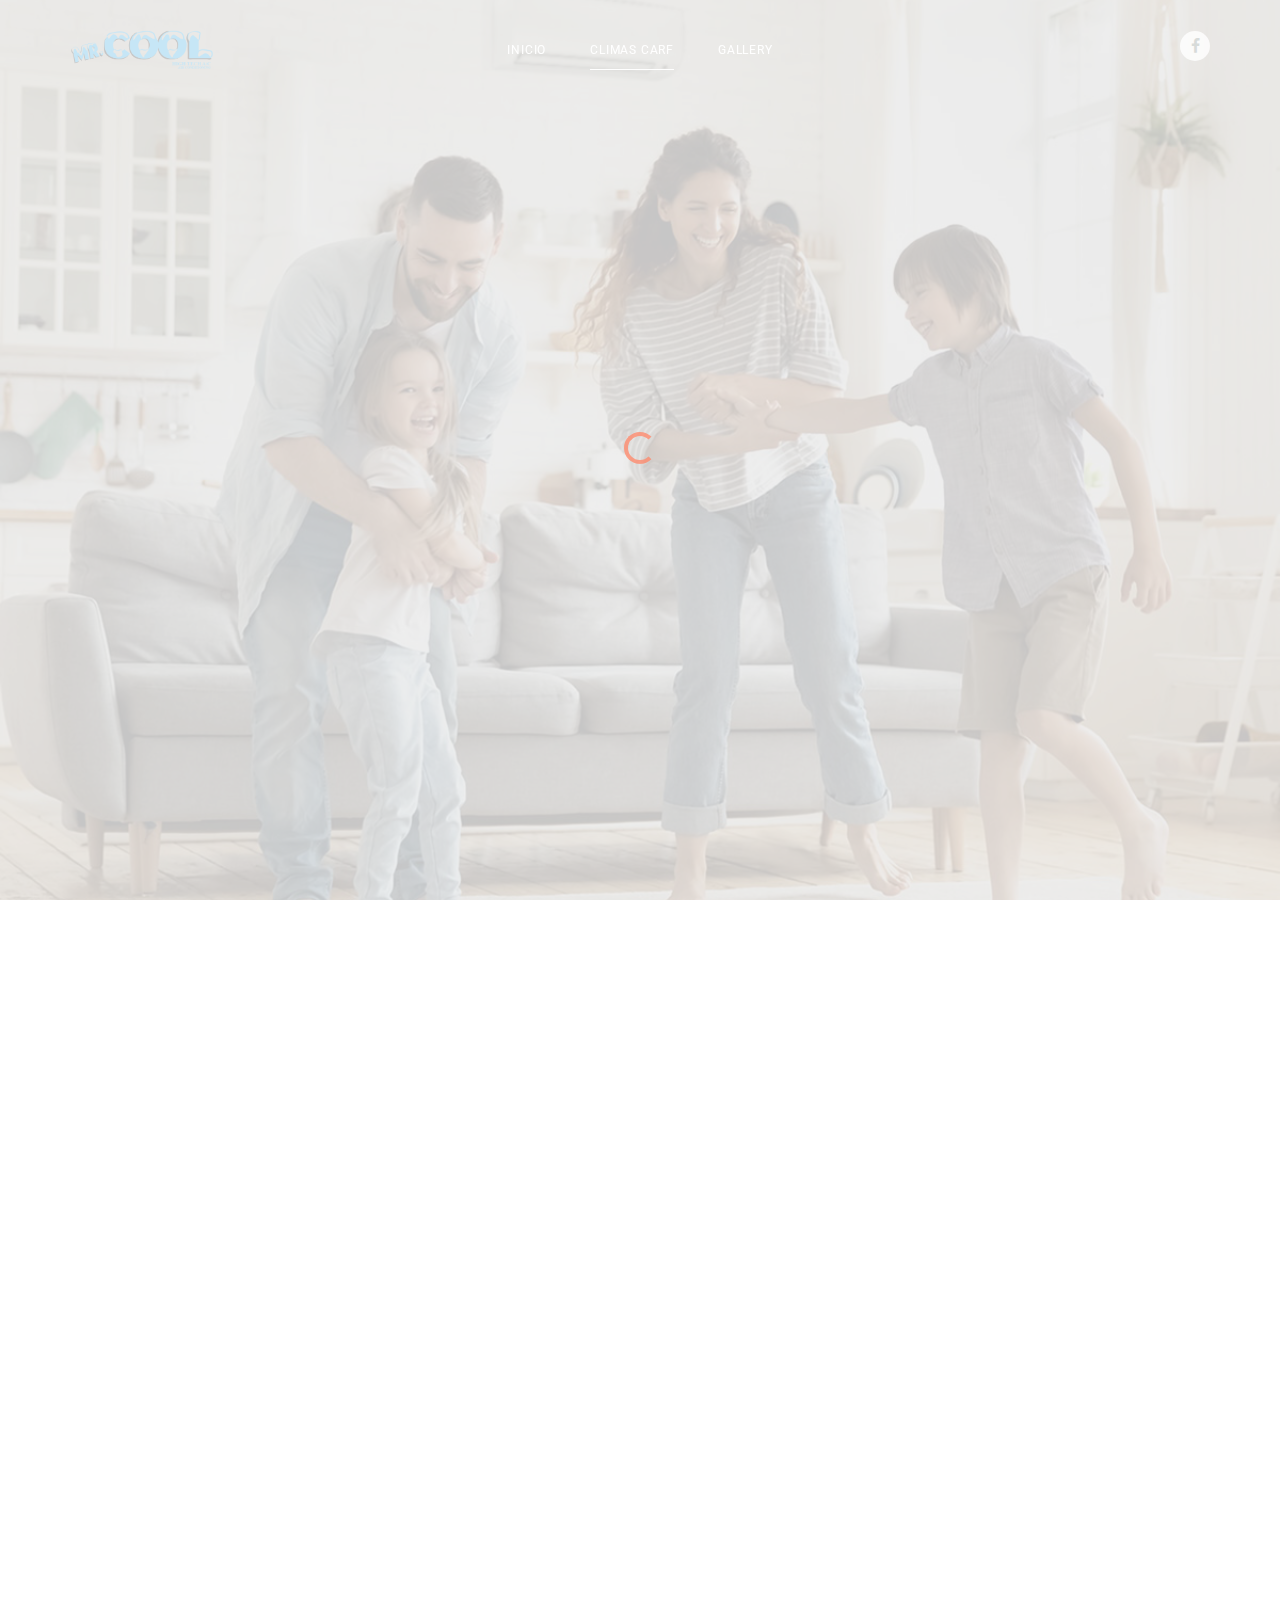
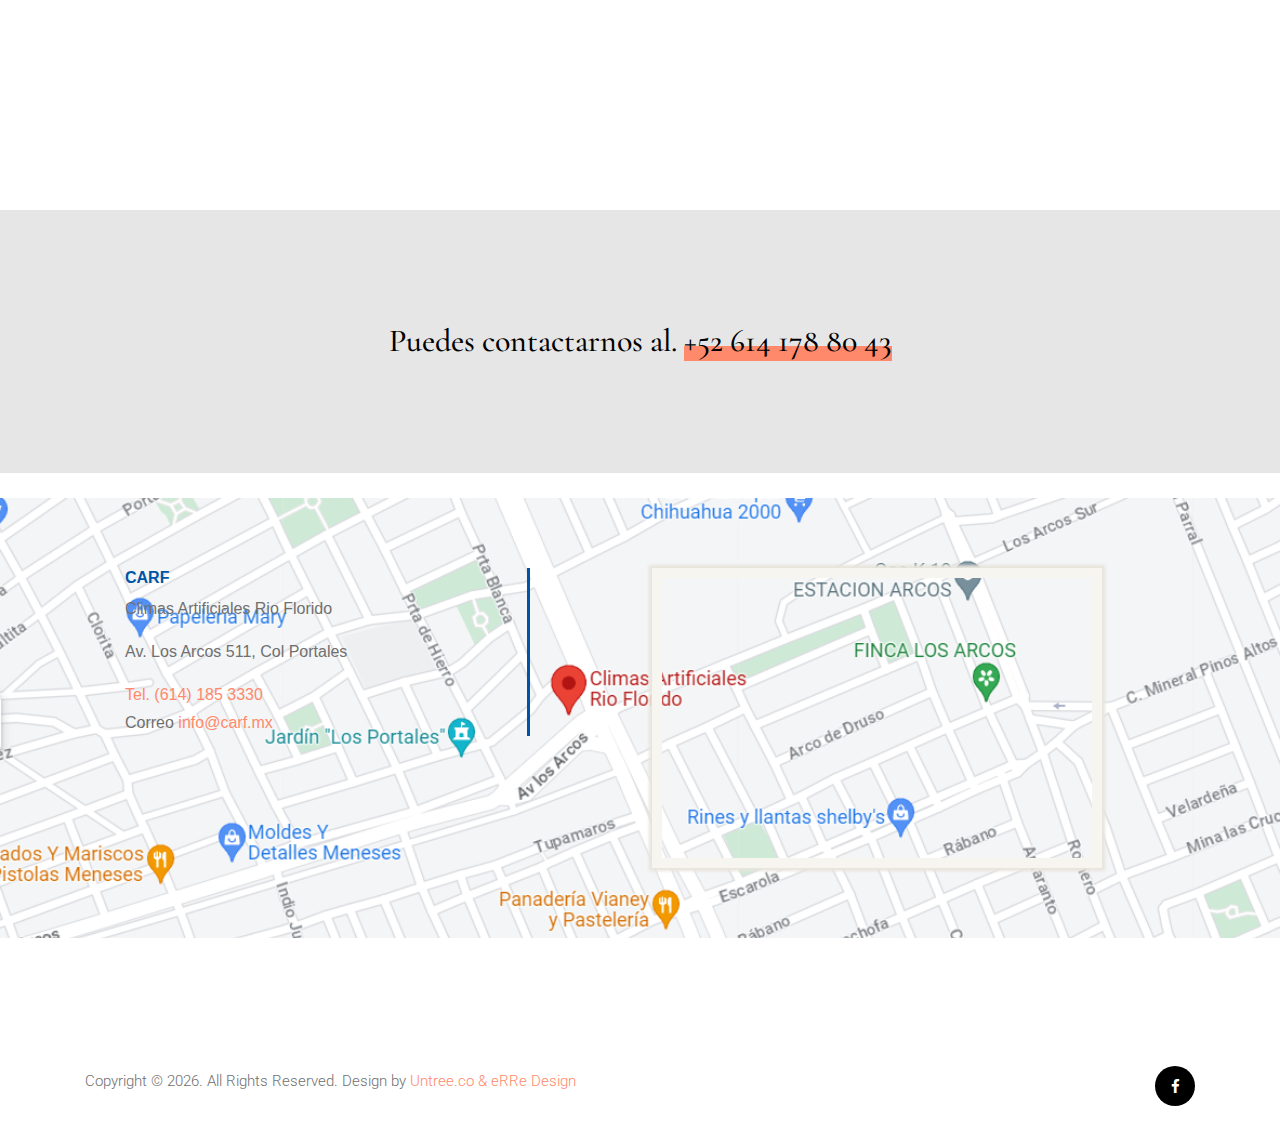
==== commit a6efc802: "updates" ====
--- a/climas.html
+++ b/climas.html
@@ -36,7 +36,7 @@
   <div id="untree_co--overlayer"></div>
   <div class="loader">
     <div class="spinner-border text-primary" role="status">
-      <span class="sr-only">Loading...</span>
+      <span class="sr-only">cargando...</span>
     </div>
   </div>
 
@@ -93,8 +93,8 @@
             </li> -->
             <li class="active"><a href="climas.html">Climas CARF</a></li>
             <li><a href="gallery.html">Gallery</a></li>
-            <li><a href="about.html">About Us</a></li>
-            <li><a href="contact.html">Contact</a></li>
+            <!-- <li><a href="about.html">About Us</a></li>
+            <li><a href="contact.html">Contact</a></li> -->
           </ul>
         </div>
         <div class="icons-wrap text-md-right">
@@ -239,76 +239,30 @@
 
       <div class="container">
         <div class="row">
-          <div class="col-md-4 pr-md-5">
-            <h3>About Us</h3>
-            <p>A hotel is an establishment that provides paid lodging on a short-term basis. Facilities provided may
-              range from a modest-quality.</p>
-            <p><a href="#" class="readmore">Read more</a></p>
-          </div>
           <div class="col-md-8 ml-auto">
             <div class="row">
-              <div class="col-md-3">
-                <h3>Navigation</h3>
-                <ul class="list-unstyled">
-                  <li><a href="#">Home</a></li>
-                  <li><a href="#">Rooms</a></li>
-                  <li><a href="#">Amenities</a></li>
-                  <li><a href="#">Gallery</a></li>
-                  <li><a href="#">About Us</a></li>
-                  <li><a href="#">Contact</a></li>
-                </ul>
-              </div>
-              <div class="col-md-9 ml-auto">
-                <div class="row mb-3">
-                  <div class="col-md-6">
-                    <h3>Address</h3>
-                    <address>273 South Riverview Rd. <br> New York, NY 10011</address>
-                  </div>
-                  <div class="col-md-6">
-                    <h3>Telephone</h3>
-                    <p>
-                      <a href="#">+1 234 5678 910</a> <br>
-                      <a href="#">+2 234 5678 910</a>
-                    </p>
-                  </div>
-                </div>
-
-                <h3 class="mb-0">Join our newsletter</h3>
-                <p>Be the first to know our latest updates and news!</p>
-                <form action="#" method="" class="form-subscribe">
-                  <div class="form-group d-flex">
-                    <input type="email" class="form-control mr-2" placeholder="Enter your email">
-                    <input type="submit" value="Subscribe" class="btn btn-black px-4 text-white">
-                  </div>
-                </form>
-              </div>
-
             </div>
           </div>
         </div>
         <div class="row mt-5 pt-5 align-items-center">
           <div class="col-md-6 text-md-left">
-            <!-- Link back to Untree.co can't be removed. Template is licensed under CC BY 3.0. If you purchased a license you can remove this. -->
             <p>
               Copyright &copy;
-              <script>document.write(new Date().getFullYear());</script> <a href="index.html">Untree.co</a>. All Rights
-              Reserved. Design by <a href="https://untree.co/" target="_blank" class="text-primary">Untree.co</a>
+              <script>document.write(new Date().getFullYear());</script>.
+
+              All Rights
+              Reserved.
+              Design by
+              <a class="text-primary" href="https://untree.co/" target="_blank">Untree.co &amp;
+              </a>
+
+              <a class="text-primary" href="http://erredesign.mx/" target="_blank">eRRe Design</a>
             </p>
-            <!-- Link back to Untree.co can't be removed. Template is licensed under CC BY 3.0. If you purchased a license you can remove this. -->
           </div>
           <div class="col-md-6 text-md-right">
             <ul class="icons-top icons-dark">
               <li>
-                <a href="#"><span class="icon-facebook"></span></a>
-              </li>
-              <li>
-                <a href="#"><span class="icon-twitter"></span></a>
-              </li>
-              <li>
-                <a href="#"><span class="icon-instagram"></span></a>
-              </li>
-              <li>
-                <a href="#"><span class="icon-tripadvisor"></span></a>
+                <a href="https://www.facebook.com/ClimasCARF" target="_blank"><span class="icon-facebook"></span></a>
               </li>
             </ul>
 
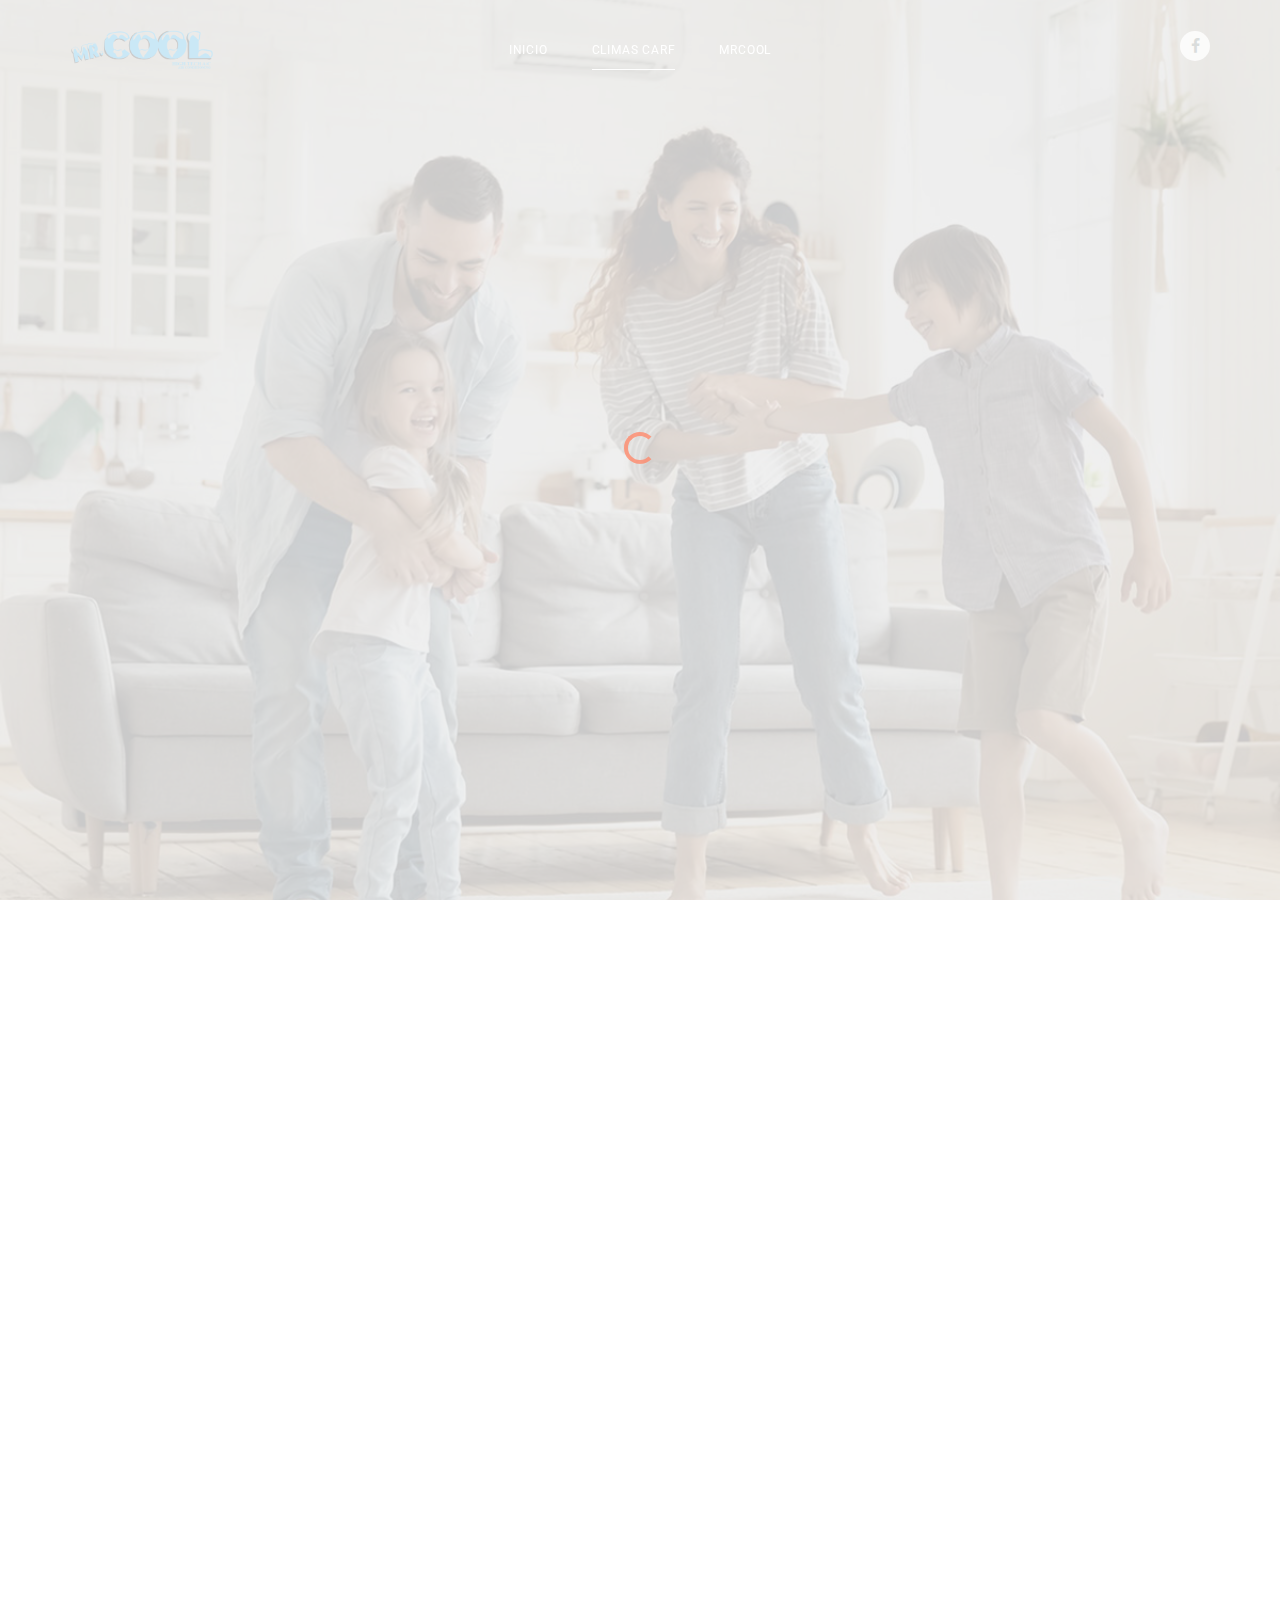
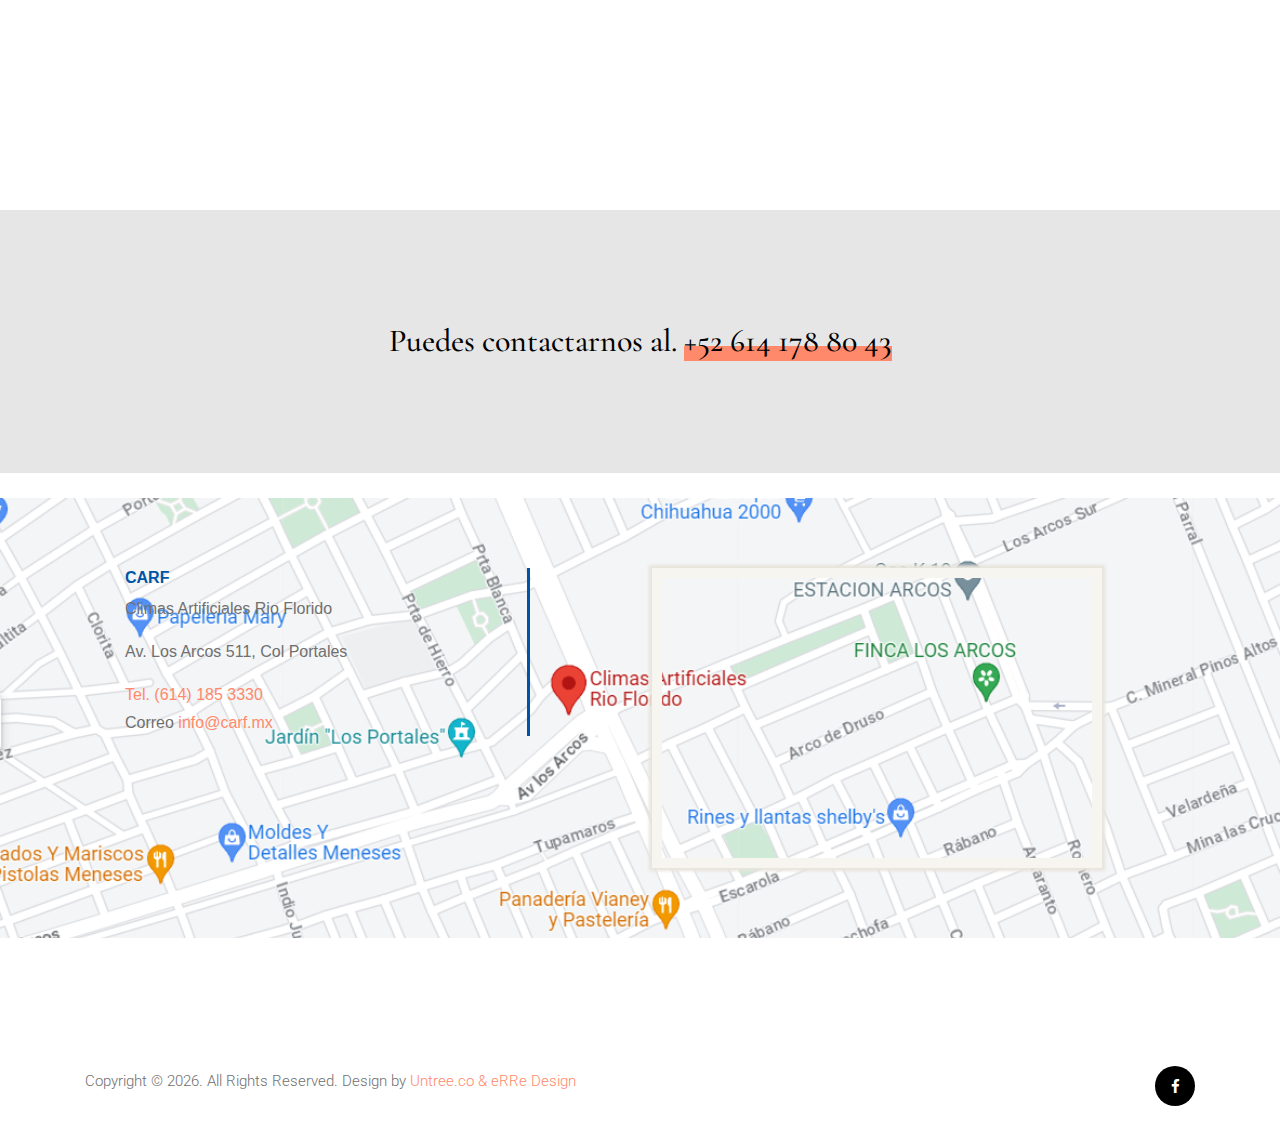
==== commit 07b9a46f: "a" ====
--- a/climas.html
+++ b/climas.html
@@ -92,7 +92,7 @@
               </ul>
             </li> -->
             <li class="active"><a href="climas.html">Climas CARF</a></li>
-            <li><a href="gallery.html">Gallery</a></li>
+            <li><a href="gallery.html">MrCool</a></li>
             <!-- <li><a href="about.html">About Us</a></li>
             <li><a href="contact.html">Contact</a></li> -->
           </ul>
